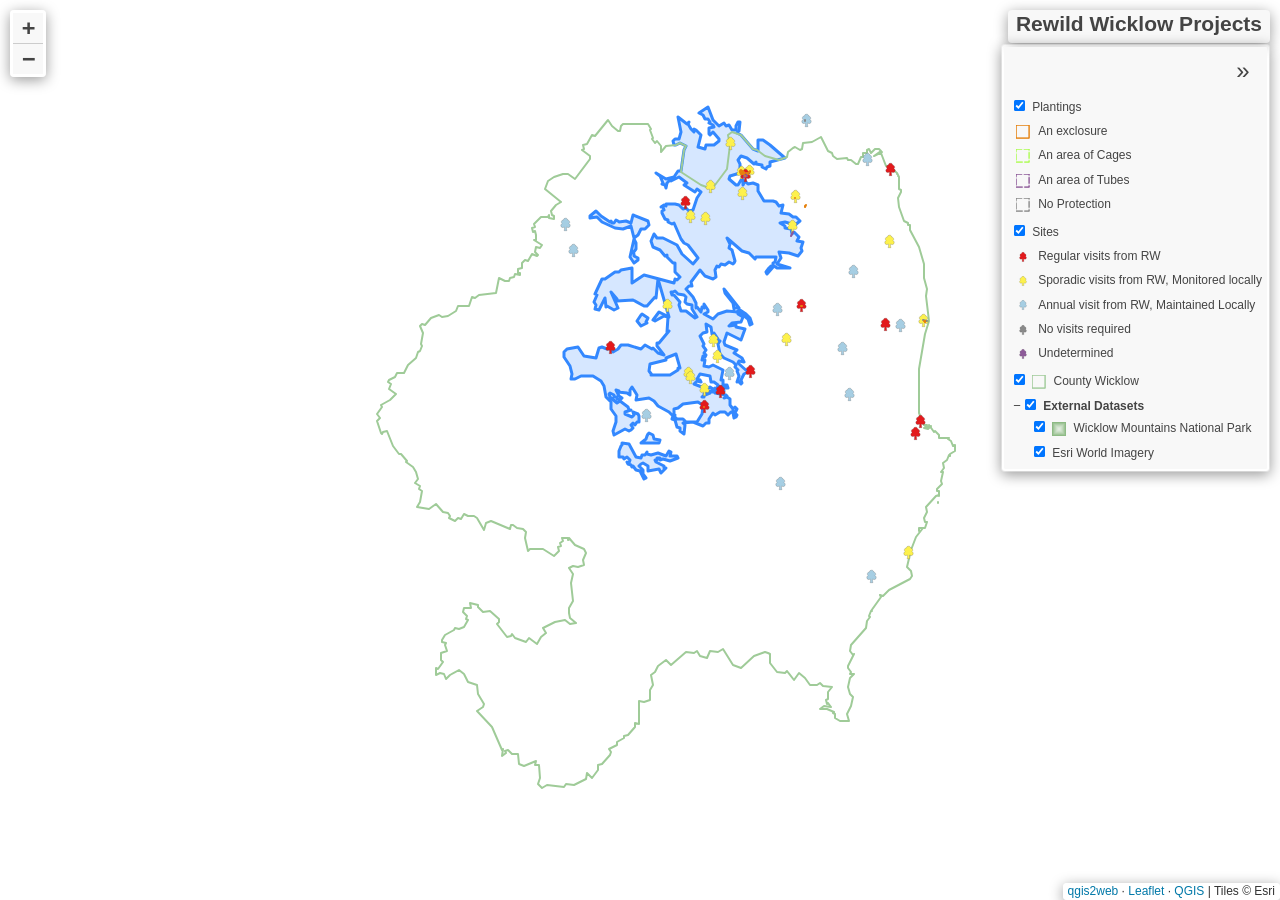
==== src/assets/qgis-map/index-imagery.html @ e6308992 "Initial ReWild dashboard commit long past overdue" ====
<!doctype html>
<html lang="en">
    <head>
        <meta charset="utf-8">
        <meta http-equiv="X-UA-Compatible" content="IE=edge">
        <meta name="viewport" content="initial-scale=1,user-scalable=no,maximum-scale=1,width=device-width">
        <meta name="mobile-web-app-capable" content="yes">
        <meta name="apple-mobile-web-app-capable" content="yes">
        <link rel="stylesheet" href="css/leaflet.css">
        <link rel="stylesheet" href="css/L.Control.Layers.Tree.css">
        <link rel="stylesheet" href="css/qgis2web.css">
        <link rel="stylesheet" href="css/fontawesome-all.min.css">
        <link rel="stylesheet" href="css/leaflet.photon.css">
        
        <style id="rewild-responsive-map">
            html,
            body {
                width: 100%;
                height: 100%;
                margin: 0;
                padding: 0;
                overflow: hidden;
            }

            #map {
                width: 100% !important;
                height: 100% !important;
                min-height: 100%;
                margin: 0;
                padding: 0;
            }
        </style>

        <title>Rewild Wicklow Projects</title>
    
        <style id="rewild-site-popup-styles">
            .rw-site-leaflet-popup .leaflet-popup-content-wrapper {
                border-radius: 14px;
                border: 1px solid #dce7d8;
                box-shadow: 0 12px 32px rgba(47, 74, 42, 0.22);
            }
            .rw-site-leaflet-popup .leaflet-popup-content { margin: 0; width: 350px !important; }
            .rw-site-popup { 
                width: 340px;
                box-sizing: border-box;
                padding: 18px 20px;
                color: #42563d;
                font-family: Arial, Helvetica, sans-serif;
                line-height: 1.5;
            }
            .rw-site-popup-kicker { margin-bottom: 3px; color: #82907d; font-size: 10px; font-weight: 700; letter-spacing: 0.09em; text-transform: uppercase; }
            .rw-site-popup-title { color: #35552f; font-size: 18px; font-weight: 750; line-height: 1.2; }
            .rw-site-popup-tag { display: inline-block; margin-top: 8px; padding: 4px 8px; border-radius: 999px; background: #edf4e9; color: #587050; font-size: 11px; font-weight: 700; }
            .rw-site-popup-description { margin-top: 11px; font-size: 13px; white-space: pre-line; }
            .rw-site-popup-grid { display: grid; gap: 7px; margin-top: 13px; padding-top: 11px; border-top: 1px solid #e5ece2; font-size: 12px; }
            .rw-site-popup-grid div { display: grid; grid-template-columns: 105px 1fr; gap: 8px; }
            .rw-site-popup-grid span { color: #7b8d76; font-weight: 700; }
            .rw-site-popup-note { margin-top: 12px; color: #81907d; font-size: 10.5px; font-style: italic; }
        </style>

    
    <style id="rewild-legend-styles">

    /* Overall legend */
    .leaflet-control-layers {
        font-size: 13px;
        margin-top: 1px !important;
    }

    /* Legend contents */
    .leaflet-control-layers-list {
        font-size: 13px;
    }
    
    /* Layer names */
    .leaflet-control-layers label {
        font-size: 13px;
    }

    /* Nested tree entries */
    .leaflet-layerstree-header-name,
    .leaflet-layerstree-node-label {
        font-size: 12px !important;
    }

    /* Legend icons */
    .leaflet-control-layers img {
        width: 14px !important;
        height: 14px !important;
        margin-right: 4px;
        vertical-align: middle;
    }

    /* Checkboxes */
    .leaflet-control-layers-selector {
        transform: scale(0.85);
        margin-right: 4px;
    }


    .leaflet-control-layers-expanded {
        width: 255px;
    }

    /* Reduce spacing */
    .leaflet-control-layers-overlays label {
        margin-bottom: 3px;
    }

    </style>
    

        <style>
            .rw-hover-tooltip {
                padding: 0;
                border: 1px solid #d4e2d0;
                border-radius: 8px;
                background: rgba(255, 255, 255, 0.98);
                color: #405b39;
                box-shadow:
                    0 4px 14px
                    rgba(44, 72, 40, 0.18);
                font-family:
                    Arial,
                    Helvetica,
                    sans-serif;
            }

            .rw-hover-tooltip::before {
                border-top-color:
                    rgba(255, 255, 255, 0.98);
            }

            .rw-hover-card {
                box-sizing: border-box;
                min-width: 210px;
                max-width: 360px;
                padding: 10px 12px;
                line-height: 1.35;
            }

            .rw-hover-title {
                margin-bottom: 7px;
                color: #35552f;
                font-size: 15px;
                font-weight: 700;
            }

            .rw-hover-row {
                display: grid;
                grid-template-columns: 82px 1fr;
                gap: 7px;
                margin-top: 4px;
                font-size: 12px;
            }

            .rw-hover-label {
                color: #6e8567;
                font-weight: 600;
            }

            .rw-hover-hint {
                margin-top: 8px;
                padding-top: 7px;
                border-top: 1px solid #e5ece2;
                color: #788a73;
                font-size: 11px;
                font-style: italic;
            }
        </style>

    </head>
    <body>
        <div id="map">
        </div>
        <script src="js/qgis2web_expressions.js"></script>
        <script src="js/leaflet.js"></script>
        <script src="js/L.Control.Layers.Tree.min.js"></script>
        <script src="js/leaflet.rotatedMarker.js"></script>
        <script src="js/leaflet.pattern.js"></script>
        <script src="js/leaflet-hash.js"></script>
        <script src="js/Autolinker.min.js"></script>
        <script src="js/leaflet.photon.js"></script>
        <script src="data/WicklowMountainsNationalPark_0.js"></script>
        <script src="data/CountyWicklow_1.js"></script>
        <script src="data/Sites_2.js"></script>
        <script src="data/Plantings_3.js"></script>
        <script>
        
        var map = L.map('map', {
            zoomControl: false,
            maxZoom: 20,
            minZoom: 1
        });

        var rewildInitialBounds = L.latLngBounds(
            [52.64062730567451, -7.0611765937028785],
            [53.282235869183104, -5.799805104021357]
        );

        map.fitBounds(rewildInitialBounds, {
            padding: [24, 24],
            animate: false
        });
        /*
         * Do not restore a previous map zoom from the URL hash.
         * Clear any stale qgis2web map fragment without reloading the page.
         */
        if (window.location.hash) {
            window.history.replaceState(
                null,
                document.title,
                window.location.pathname + window.location.search
            );
        }

        
        /*
         * Leaflet may initialise before the iframe has its final dimensions.
         * Recalculate the map size and reapply the overview after layout.
         */
        function resetRewildMapView() {
            map.invalidateSize(false);
            map.fitBounds(rewildInitialBounds, {
                padding: [24, 24],
                animate: false
            });
        }

        window.addEventListener('load', function() {
            window.setTimeout(resetRewildMapView, 0);
            window.setTimeout(resetRewildMapView, 150);
            window.setTimeout(resetRewildMapView, 500);
        });

        window.addEventListener('resize', function() {
            map.invalidateSize(false);
        });

        map.attributionControl.setPrefix('<a href="https://github.com/qgis2web/qgis2web" target="_blank">qgis2web</a> &middot; <a href="https://leafletjs.com" title="A JS library for interactive maps">Leaflet</a> &middot; <a href="https://qgis.org">QGIS</a>');
        var autolinker = new Autolinker({truncate: {length: 30, location: 'smart'}});
        // remove popup's row if "visible-with-data"
        function removeEmptyRowsFromPopupContent(content, feature) {
         var tempDiv = document.createElement('div');
         tempDiv.innerHTML = content;
         var rows = tempDiv.querySelectorAll('tr');
         for (var i = 0; i < rows.length; i++) {
             var td = rows[i].querySelector('td.visible-with-data');
             var key = td ? td.id : '';
             if (td && td.classList.contains('visible-with-data') && feature.properties[key] == null) {
                 rows[i].parentNode.removeChild(rows[i]);
             }
         }
         return tempDiv.innerHTML;
        }
        // modify popup if contains media
        function addClassToPopupIfMedia(content, popup) {
            var tempDiv = document.createElement('div');
            tempDiv.innerHTML = content;
            var imgTd = tempDiv.querySelector('td img');
            if (imgTd) {
                var src = imgTd.getAttribute('src');
                if (/\.(jpg|jpeg|png|gif|bmp|webp|avif)$/i.test(src)) {
                    popup._contentNode.classList.add('media');
                    setTimeout(function() {
                        popup.update();
                    }, 10);
                } else if (/\.(mp3|wav|ogg|aac)$/i.test(src)) {
                    var audio = document.createElement('audio');
                    audio.controls = true;
                    audio.src = src;
                    imgTd.parentNode.replaceChild(audio, imgTd);
                    popup._contentNode.classList.add('media');
                    setTimeout(function() {
                        popup.setContent(tempDiv.innerHTML);
                        popup.update();
                    }, 10);
                } else if (/\.(mp4|webm|ogg|mov)$/i.test(src)) {
                    var video = document.createElement('video');
                    video.controls = true;
                    video.src = src;
                    video.style.width = "400px";
                    video.style.height = "300px";
                    video.style.maxHeight = "60vh";
                    video.style.maxWidth = "60vw";
                    imgTd.parentNode.replaceChild(video, imgTd);
                    popup._contentNode.classList.add('media');
                    // Aggiorna il popup quando il video carica i metadati
                    video.addEventListener('loadedmetadata', function() {
                        popup.update();
                    });
                    setTimeout(function() {
                        popup.setContent(tempDiv.innerHTML);
                        popup.update();
                    }, 10);
                } else {
                    popup._contentNode.classList.remove('media');
                }
            } else {
                popup._contentNode.classList.remove('media');
            }
        }
        
        function escapeHoverText(value) {
            if (value === null || value === undefined) {
                return '';
            }

            return String(value)
                .replace(/&/g, '&amp;')
                .replace(/</g, '&lt;')
                .replace(/>/g, '&gt;')
                .replace(/"/g, '&quot;')
                .replace(/'/g, '&#039;');
        }

        function formatHoverDate(value) {
            if (!value) {
                return '';
            }

            var parts = String(value).split('-');

            if (parts.length !== 3) {
                return escapeHoverText(value);
            }

            var date = new Date(
                Number(parts[0]),
                Number(parts[1]) - 1,
                Number(parts[2])
            );

            if (isNaN(date.getTime())) {
                return escapeHoverText(value);
            }

            return date.toLocaleDateString(
                'en-IE',
                {
                    day: 'numeric',
                    month: 'long',
                    year: 'numeric'
                }
            );
        }

        function titleCaseHoverText(value) {
            if (!value) {
                return '';
            }

            return String(value)
                .replace(/[-_]/g, ' ')
                .replace(
                    /\b\w/g,
                    function(letter) {
                        return letter.toUpperCase();
                    }
                );
        }

        var title = new L.Control({'position':'topright'});
        title.onAdd = function (map) {
            this._div = L.DomUtil.create('div', 'info');
            this.update();
            return this._div;
        };
        title.update = function () {
            this._div.innerHTML = '<h2>Rewild Wicklow Projects</h2>';
        };
        title.addTo(map);
        var zoomControl = L.control.zoom({
            position: 'topleft'
        }).addTo(map);
        var bounds_group = new L.featureGroup([]);

        map.createPane('pane_Basemap_0');
        map.getPane('pane_Basemap_0').style.zIndex = 200;

        var layer_Basemap_0 = L.tileLayer('https://server.arcgisonline.com/ArcGIS/rest/services/World_Imagery/MapServer/tile/{z}/{y}/{x}', {
            pane: 'pane_Basemap_0',
            opacity: 1.0,
            attribution: 'Tiles © Esri',
            minZoom: 1,
            maxZoom: 19,
            minNativeZoom: 0,
            maxNativeZoom: 19
        });

        map.addLayer(layer_Basemap_0);

        function setBounds() {
        }
        function pop_WicklowMountainsNationalPark_0(feature, layer) {
            var popupContent = '<table>\
                    <tr>\
                        <td colspan="2">' + (feature.properties['fid'] !== null ? autolinker.link(String(feature.properties['fid']).replace(/'/g, '\'').toLocaleString()) : '') + '</td>\
                    </tr>\
                    <tr>\
                        <td colspan="2">' + (feature.properties['SITECODE'] !== null ? autolinker.link(String(feature.properties['SITECODE']).replace(/'/g, '\'').toLocaleString()) : '') + '</td>\
                    </tr>\
                    <tr>\
                        <td colspan="2">' + (feature.properties['DESIG'] !== null ? autolinker.link(String(feature.properties['DESIG']).replace(/'/g, '\'').toLocaleString()) : '') + '</td>\
                    </tr>\
                    <tr>\
                        <td colspan="2">' + (feature.properties['SITE_NAME'] !== null ? autolinker.link(String(feature.properties['SITE_NAME']).replace(/'/g, '\'').toLocaleString()) : '') + '</td>\
                    </tr>\
                    <tr>\
                        <td colspan="2">' + (feature.properties['Ver'] !== null ? autolinker.link(String(feature.properties['Ver']).replace(/'/g, '\'').toLocaleString()) : '') + '</td>\
                    </tr>\
                    <tr>\
                        <td colspan="2">' + (feature.properties['created_us'] !== null ? autolinker.link(String(feature.properties['created_us']).replace(/'/g, '\'').toLocaleString()) : '') + '</td>\
                    </tr>\
                    <tr>\
                        <td colspan="2">' + (feature.properties['created_da'] !== null ? autolinker.link(String(feature.properties['created_da']).replace(/'/g, '\'').toLocaleString()) : '') + '</td>\
                    </tr>\
                    <tr>\
                        <td colspan="2">' + (feature.properties['last_edite'] !== null ? autolinker.link(String(feature.properties['last_edite']).replace(/'/g, '\'').toLocaleString()) : '') + '</td>\
                    </tr>\
                    <tr>\
                        <td colspan="2">' + (feature.properties['last_edi_1'] !== null ? autolinker.link(String(feature.properties['last_edi_1']).replace(/'/g, '\'').toLocaleString()) : '') + '</td>\
                    </tr>\
                    <tr>\
                        <td colspan="2">' + (feature.properties['SHAPE_Leng'] !== null ? autolinker.link(String(feature.properties['SHAPE_Leng']).replace(/'/g, '\'').toLocaleString()) : '') + '</td>\
                    </tr>\
                    <tr>\
                        <td colspan="2">' + (feature.properties['SHAPE_Area'] !== null ? autolinker.link(String(feature.properties['SHAPE_Area']).replace(/'/g, '\'').toLocaleString()) : '') + '</td>\
                    </tr>\
                    <tr>\
                        <td colspan="2">' + (feature.properties['InPoly_FID'] !== null ? autolinker.link(String(feature.properties['InPoly_FID']).replace(/'/g, '\'').toLocaleString()) : '') + '</td>\
                    </tr>\
                    <tr>\
                        <td colspan="2">' + (feature.properties['SimPgnFlag'] !== null ? autolinker.link(String(feature.properties['SimPgnFlag']).replace(/'/g, '\'').toLocaleString()) : '') + '</td>\
                    </tr>\
                    <tr>\
                        <td colspan="2">' + (feature.properties['MaxSimpTol'] !== null ? autolinker.link(String(feature.properties['MaxSimpTol']).replace(/'/g, '\'').toLocaleString()) : '') + '</td>\
                    </tr>\
                    <tr>\
                        <td colspan="2">' + (feature.properties['MinSimpTol'] !== null ? autolinker.link(String(feature.properties['MinSimpTol']).replace(/'/g, '\'').toLocaleString()) : '') + '</td>\
                    </tr>\
                </table>';
            var content = removeEmptyRowsFromPopupContent(popupContent, feature);
			layer.on('popupopen', function(e) {
				addClassToPopupIfMedia(content, e.popup);
			});
			layer.bindPopup(content, { maxHeight: 400 });
        }

        function style_WicklowMountainsNationalPark_0_0() {
            return {
                pane: 'pane_WicklowMountainsNationalPark_0',
                interactive: false,
            }
        }
        map.createPane('pane_WicklowMountainsNationalPark_0');
        map.getPane('pane_WicklowMountainsNationalPark_0').style.zIndex = 400;
        map.getPane('pane_WicklowMountainsNationalPark_0').style['mix-blend-mode'] = 'normal';
        var layer_WicklowMountainsNationalPark_0 = new L.geoJson(json_WicklowMountainsNationalPark_0, {
            attribution: '',
            interactive: false,
            dataVar: 'json_WicklowMountainsNationalPark_0',
            layerName: 'layer_WicklowMountainsNationalPark_0',
            pane: 'pane_WicklowMountainsNationalPark_0',
            style: style_WicklowMountainsNationalPark_0_0,
        });
        bounds_group.addLayer(layer_WicklowMountainsNationalPark_0);
        map.addLayer(layer_WicklowMountainsNationalPark_0);
        function pop_CountyWicklow_1(feature, layer) {
            var popupContent = '<table>\
                    <tr>\
                        <td colspan="2">' + (feature.properties['fid'] !== null ? autolinker.link(String(feature.properties['fid']).replace(/'/g, '\'').toLocaleString()) : '') + '</td>\
                    </tr>\
                    <tr>\
                        <td colspan="2">' + (feature.properties['OBJECTID'] !== null ? autolinker.link(String(feature.properties['OBJECTID']).replace(/'/g, '\'').toLocaleString()) : '') + '</td>\
                    </tr>\
                    <tr>\
                        <td colspan="2">' + (feature.properties['CO_ID'] !== null ? autolinker.link(String(feature.properties['CO_ID']).replace(/'/g, '\'').toLocaleString()) : '') + '</td>\
                    </tr>\
                    <tr>\
                        <td colspan="2">' + (feature.properties['ENGLISH'] !== null ? autolinker.link(String(feature.properties['ENGLISH']).replace(/'/g, '\'').toLocaleString()) : '') + '</td>\
                    </tr>\
                    <tr>\
                        <td colspan="2">' + (feature.properties['GAEILGE'] !== null ? autolinker.link(String(feature.properties['GAEILGE']).replace(/'/g, '\'').toLocaleString()) : '') + '</td>\
                    </tr>\
                    <tr>\
                        <td colspan="2">' + (feature.properties['LOGAINM_ID'] !== null ? autolinker.link(String(feature.properties['LOGAINM_ID']).replace(/'/g, '\'').toLocaleString()) : '') + '</td>\
                    </tr>\
                    <tr>\
                        <td colspan="2">' + (feature.properties['GUID'] !== null ? autolinker.link(String(feature.properties['GUID']).replace(/'/g, '\'').toLocaleString()) : '') + '</td>\
                    </tr>\
                    <tr>\
                        <td colspan="2">' + (feature.properties['CONTAE'] !== null ? autolinker.link(String(feature.properties['CONTAE']).replace(/'/g, '\'').toLocaleString()) : '') + '</td>\
                    </tr>\
                    <tr>\
                        <td colspan="2">' + (feature.properties['COUNTY'] !== null ? autolinker.link(String(feature.properties['COUNTY']).replace(/'/g, '\'').toLocaleString()) : '') + '</td>\
                    </tr>\
                    <tr>\
                        <td colspan="2">' + (feature.properties['PROVINCE'] !== null ? autolinker.link(String(feature.properties['PROVINCE']).replace(/'/g, '\'').toLocaleString()) : '') + '</td>\
                    </tr>\
                    <tr>\
                        <td colspan="2">' + (feature.properties['CENTROID_X'] !== null ? autolinker.link(String(feature.properties['CENTROID_X']).replace(/'/g, '\'').toLocaleString()) : '') + '</td>\
                    </tr>\
                    <tr>\
                        <td colspan="2">' + (feature.properties['CENTROID_Y'] !== null ? autolinker.link(String(feature.properties['CENTROID_Y']).replace(/'/g, '\'').toLocaleString()) : '') + '</td>\
                    </tr>\
                    <tr>\
                        <td colspan="2">' + (feature.properties['AREA'] !== null ? autolinker.link(String(feature.properties['AREA']).replace(/'/g, '\'').toLocaleString()) : '') + '</td>\
                    </tr>\
                </table>';
            var content = removeEmptyRowsFromPopupContent(popupContent, feature);
			layer.on('popupopen', function(e) {
				addClassToPopupIfMedia(content, e.popup);
			});
			layer.bindPopup(content, { maxHeight: 400 });
        }

        function style_CountyWicklow_1_0() {
            return {
                pane: 'pane_CountyWicklow_1',
                opacity: 1,
                color: 'rgba(159,203,152,1.0)',
                dashArray: '',
                lineCap: 'round',
                lineJoin: 'round',
                weight: 2.0,
                fillOpacity: 0,
                interactive: false,
            }
        }
        map.createPane('pane_CountyWicklow_1');
        map.getPane('pane_CountyWicklow_1').style.zIndex = 401;
        map.getPane('pane_CountyWicklow_1').style['mix-blend-mode'] = 'normal';
        var layer_CountyWicklow_1 = new L.geoJson(json_CountyWicklow_1, {
            attribution: '',
            interactive: false,
            dataVar: 'json_CountyWicklow_1',
            layerName: 'layer_CountyWicklow_1',
            pane: 'pane_CountyWicklow_1',
            style: style_CountyWicklow_1_0,
        });
        bounds_group.addLayer(layer_CountyWicklow_1);
        map.addLayer(layer_CountyWicklow_1);
        function pop_Sites_2(feature, layer) {

            layer.on('click', function() {
                var message = {
                    source: 'rewild-qgis-map',
                    featureType: 'site',
                    properties: feature.properties,
                    sentAt: Date.now()
                };

                console.log(
                    'Sending site selection to Dash:',
                    message
                );

                /*
                 * Update the Dash Store directly. postMessage() by itself
                 * does not change a dcc.Store unless the parent page has a
                 * separate message listener. Because this iframe is served
                 * by the same Dash application, set_props() is the most
                 * reliable bridge.
                 */
                try {
                    if (
                        window.parent
                        && window.parent.dash_clientside
                        && typeof window.parent.dash_clientside.set_props
                            === 'function'
                    ) {
                        window.parent.dash_clientside.set_props(
                            'selected-map-feature',
                            {data: message}
                        );
                    }
                } catch (error) {
                    console.warn(
                        'Could not update the Dash feature store directly:',
                        error
                    );
                }

                /* Retain postMessage as a compatibility fallback. */
                window.parent.postMessage(
                    message,
                    '*'
                );
            });


            var siteProperties = feature.properties || {};

            var siteName = escapeHoverText(
                siteProperties['Name'] || 'Unnamed site'
            );

            var siteActivity = titleCaseHoverText(
                siteProperties['Activity Type']
            );

            var managementType = String(
                siteProperties['Management Type'] || ''
            ).trim().toLowerCase();

            var managementLabels = {
                regular: 'Regular visits from ReWild Wicklow',
                sporadic: 'Sporadic visits; monitored locally',
                annual: 'Annual visit; maintained locally',
                never: 'No visits required'
            };

            var siteManagement = escapeHoverText(
                managementLabels[managementType]
                || 'Management schedule undetermined'
            );

            var siteLocalGroup = escapeHoverText(
                siteProperties['Local Group']
            );

            var siteLastVisited = formatHoverDate(
                siteProperties['last_visited']
            );

            var siteHoverContent =
                '<div class="rw-hover-card">' +

                    '<div class="rw-hover-title">' +
                        siteName +
                    '</div>' +

                    (
                        siteActivity
                            ? '<div class="rw-hover-row">' +
                                '<span class="rw-hover-label">' +
                                    'Activity' +
                                '</span>' +
                                '<span>' +
                                    escapeHoverText(siteActivity) +
                                '</span>' +
                              '</div>'
                            : ''
                    ) +

                    '<div class="rw-hover-row">' +
                        '<span class="rw-hover-label">' +
                            'Management' +
                        '</span>' +
                        '<span>' +
                            siteManagement +
                        '</span>' +
                    '</div>' +

                    (
                        siteLocalGroup
                            ? '<div class="rw-hover-row">' +
                                '<span class="rw-hover-label">' +
                                    'Local group' +
                                '</span>' +
                                '<span>' +
                                    siteLocalGroup +
                                '</span>' +
                              '</div>'
                            : ''
                    ) +

                    (
                        siteLastVisited
                            ? '<div class="rw-hover-row">' +
                                '<span class="rw-hover-label">' +
                                    'Last visited' +
                                '</span>' +
                                '<span>' +
                                    siteLastVisited +
                                '</span>' +
                              '</div>'
                            : ''
                    ) +

                    '<div class="rw-hover-hint">' +
                        'Click for full details' +
                    '</div>' +

                '</div>';

            layer.bindTooltip(
                siteHoverContent,
                {
                    permanent: false,
                    direction: 'top',
                    offset: [0, -12],
                    opacity: 0.98,
                    className: 'rw-hover-tooltip'
                }
            );

            var popupContent = '<table>\
                    <tr>\
                        <td colspan="2">' + (feature.properties['Name'] !== null ? autolinker.link(String(feature.properties['Name']).replace(/'/g, '\'').toLocaleString()) : '') + '</td>\
                    </tr>\
                    <tr>\
                        <td colspan="2">' + (feature.properties['Description'] !== null ? autolinker.link(String(feature.properties['Description']).replace(/'/g, '\'').toLocaleString()) : '') + '</td>\
                    </tr>\
                    <tr>\
                        <td colspan="2">' + (feature.properties['Local Group'] !== null ? autolinker.link(String(feature.properties['Local Group']).replace(/'/g, '\'').toLocaleString()) : '') + '</td>\
                    </tr>\
                    <tr>\
                        <td colspan="2">' + (feature.properties['Contact'] !== null ? autolinker.link(String(feature.properties['Contact']).replace(/'/g, '\'').toLocaleString()) : '') + '</td>\
                    </tr>\
                    <tr>\
                        <td colspan="2">' + (feature.properties['Date of First Activity'] !== null ? autolinker.link(String(feature.properties['Date of First Activity']).replace(/'/g, '\'').toLocaleString()) : '') + '</td>\
                    </tr>\
                    <tr>\
                        <td colspan="2">' + (feature.properties['Management Type'] !== null ? autolinker.link(String(feature.properties['Management Type']).replace(/'/g, '\'').toLocaleString()) : '') + '</td>\
                    </tr>\
                    <tr>\
                        <td colspan="2">' + (feature.properties['Access Info'] !== null ? autolinker.link(String(feature.properties['Access Info']).replace(/'/g, '\'').toLocaleString()) : '') + '</td>\
                    </tr>\
                    <tr>\
                        <td colspan="2">' + (feature.properties['Has Section 42'] !== null ? autolinker.link(String(feature.properties['Has Section 42']).replace(/'/g, '\'').toLocaleString()) : '') + '</td>\
                    </tr>\
                    <tr>\
                        <td colspan="2">' + (feature.properties['Section 42 Notes'] !== null ? autolinker.link(String(feature.properties['Section 42 Notes']).replace(/'/g, '\'').toLocaleString()) : '') + '</td>\
                    </tr>\
                    <tr>\
                        <td colspan="2">' + (feature.properties['ReWild Caretakers'] !== null ? autolinker.link(String(feature.properties['ReWild Caretakers']).replace(/'/g, '\'').toLocaleString()) : '') + '</td>\
                    </tr>\
                    <tr>\
                        <td colspan="2">' + (feature.properties['Folio Number'] !== null ? autolinker.link(String(feature.properties['Folio Number']).replace(/'/g, '\'').toLocaleString()) : '') + '</td>\
                    </tr>\
                    <tr>\
                        <td colspan="2">' + (feature.properties['Rewild Site Code'] !== null ? autolinker.link(String(feature.properties['Rewild Site Code']).replace(/'/g, '\'').toLocaleString()) : '') + '</td>\
                    </tr>\
                    <tr>\
                        <td colspan="2">' + (feature.properties['Activity Type'] !== null ? autolinker.link(String(feature.properties['Activity Type']).replace(/'/g, '\'').toLocaleString()) : '') + '</td>\
                    </tr>\
                    <tr>\
                        <td colspan="2">' + (feature.properties['Deer Manager'] !== null ? autolinker.link(String(feature.properties['Deer Manager']).replace(/'/g, '\'').toLocaleString()) : '') + '</td>\
                    </tr>\
                    <tr>\
                        <td colspan="2">' + (feature.properties['documents_url'] !== null ? autolinker.link(String(feature.properties['documents_url']).replace(/'/g, '\'').toLocaleString()) : '') + '</td>\
                    </tr>\
                    <tr>\
                        <td colspan="2">' + (feature.properties['deer_returns_url'] !== null ? autolinker.link(String(feature.properties['deer_returns_url']).replace(/'/g, '\'').toLocaleString()) : '') + '</td>\
                    </tr>\
                    <tr>\
                        <td colspan="2">' + (feature.properties['last_visited'] !== null ? autolinker.link(String(feature.properties['last_visited']).replace(/'/g, '\'').toLocaleString()) : '') + '</td>\
                    </tr>\
                    <tr>\
                        <td colspan="2">' + (feature.properties['formatted_deer_returns_url'] !== null ? autolinker.link(String(feature.properties['formatted_deer_returns_url']).replace(/'/g, '\'').toLocaleString()) : '') + '</td>\
                    </tr>\
                    <tr>\
                        <td colspan="2">' + (feature.properties['formatted_documents_url'] !== null ? autolinker.link(String(feature.properties['formatted_documents_url']).replace(/'/g, '\'').toLocaleString()) : '') + '</td>\
                    </tr>\
                    <tr>\
                        <td colspan="2">' + (feature.properties['display_name'] !== null ? autolinker.link(String(feature.properties['display_name']).replace(/'/g, '\'').toLocaleString()) : '') + '</td>\
                    </tr>\
                </table>';
            var content = removeEmptyRowsFromPopupContent(popupContent, feature);
			layer.on('popupopen', function(e) {
				addClassToPopupIfMedia(content, e.popup);
			});
			layer.bindPopup(content, { maxHeight: 400 });

            var publicSite = feature.properties || {};
            var publicSiteName = escapeHoverText(
                publicSite['display_name'] || publicSite['Name'] || 'ReWild Wicklow site'
            );
            var publicActivity = titleCaseHoverText(publicSite['Activity Type']);
            var publicDescription = escapeHoverText(publicSite['Description']);
            var publicPartner = escapeHoverText(publicSite['Local Group']);
            var publicFirstActivity = formatHoverDate(publicSite['Date of First Activity']);
            var publicLastVisited = formatHoverDate(publicSite['last_visited']);

            var publicPopupContent =
                '<div class="rw-site-popup">' +
                    '<div class="rw-site-popup-kicker">ReWild Wicklow site</div>' +
                    '<div class="rw-site-popup-title">' + publicSiteName + '</div>' +
                    (publicActivity ? '<div class="rw-site-popup-tag">' + escapeHoverText(publicActivity) + '</div>' : '') +
                    (publicDescription ? '<div class="rw-site-popup-description">' + publicDescription + '</div>' : '') +
                    '<div class="rw-site-popup-grid">' +
                        (publicPartner ? '<div><span>Working with</span>' + publicPartner + '</div>' : '') +
                        (publicFirstActivity ? '<div><span>Active since</span>' + publicFirstActivity + '</div>' : '') +
                        (publicLastVisited ? '<div><span>Latest visit</span>' + publicLastVisited + '</div>' : '') +
                    '</div>' +
                    '<div class="rw-site-popup-note">Private contact, access and land records are not shown.</div>' +
                '</div>';

            layer.unbindPopup();
            layer.bindPopup(publicPopupContent, {
                maxWidth: 340,
                minWidth: 250,
                className: 'rw-site-leaflet-popup'
            });

        }
        function style_Sites_2_0(feature) {
            var managementType = String(feature.properties['Management Type'] || '').trim().toLowerCase();

            var iconFile = {
                'regular': 'tree_red.svg',
                'sporadic': 'tree_yellow.svg',
                'annual': 'tree_light_blue.svg',
                'never': 'tree_gray.svg',
                '': 'tree_purple.svg',
                'null': 'tree_purple.svg',
                'undefined': 'tree_purple.svg'
            }[managementType] || 'tree_purple.svg';

            return {
                pane: 'pane_Sites_2',
                rotationAngle: 0.0,
                rotationOrigin: 'center center',
                icon: L.icon({
                    iconUrl: 'markers/' + iconFile,
                    iconSize: [19.0, 19.0],
                    iconAnchor: [9.5, 9.5],
                    popupAnchor: [0, -9.5]
                }),
                interactive: true,
            };
        }

        map.createPane('pane_Sites_2');
        map.getPane('pane_Sites_2').style.zIndex = 402;
        map.getPane('pane_Sites_2').style['mix-blend-mode'] = 'normal';
        var layer_Sites_2 = new L.geoJson(json_Sites_2, {
            attribution: '',
            interactive: true,
            dataVar: 'json_Sites_2',
            layerName: 'layer_Sites_2',
            pane: 'pane_Sites_2',
            onEachFeature: pop_Sites_2,
            pointToLayer: function (feature, latlng) {
                var context = {
                    feature: feature,
                    variables: {}
                };
                return L.marker(latlng, style_Sites_2_0(feature));
            },
        });
        bounds_group.addLayer(layer_Sites_2);
        map.addLayer(layer_Sites_2);
        function pop_Plantings_3(feature, layer) {

            
            layer.on('click', function() {
                var message = {
                    source: 'rewild-qgis-map',
                    featureType: 'planting',
                    properties: feature.properties,
                    sentAt: Date.now()
                };

                /*
                 * Keep the compact planting tooltip visible instead of
                 * opening qgis2web's full table popup.
                 */
                if (typeof layer.closePopup === 'function') {
                    layer.closePopup();
                }

                if (typeof layer.openTooltip === 'function') {
                    layer.openTooltip();
                }

                console.log(
                    'Sending planting selection to Dash:',
                    message
                );

                /*
                 * Send the selected properties directly into the Dash
                 * dcc.Store so the detailed panel callback runs.
                 */
                try {
                    if (
                        window.parent
                        && window.parent.dash_clientside
                        && typeof window.parent.dash_clientside.set_props
                            === 'function'
                    ) {
                        window.parent.dash_clientside.set_props(
                            'selected-map-feature',
                            {data: message}
                        );
                    }
                } catch (error) {
                    console.warn(
                        'Could not update the Dash feature store directly:',
                        error
                    );
                }

                /* Retain postMessage as a compatibility fallback. */
                window.parent.postMessage(
                    message,
                    '*'
                );

                /*
                 * The map iframe and Dash page are served from the same
                 * application, so scroll directly to the detail panel.
                 * The postMessage fallback also lets parent-side code handle
                 * this later if the hosting arrangement changes.
                 */
                window.parent.postMessage(
                    {
                        source: 'rewild-qgis-map',
                        action: 'scroll-to-project-details'
                    },
                    '*'
                );

                window.setTimeout(
                    function() {
                        try {
                            var detailPanel =
                                window.parent.document.getElementById(
                                    'project-detail-panel'
                                );

                            if (detailPanel) {
                                detailPanel.scrollIntoView({
                                    behavior: 'smooth',
                                    block: 'start'
                                });
                            }
                        } catch (error) {
                            console.warn(
                                'Could not scroll parent page to details:',
                                error
                            );
                        }
                    },
                    100
                );
            });



            var plantingProperties = feature.properties || {};

            var plantingName = escapeHoverText(
                plantingProperties['Name'] || 'Unnamed planting'
            );

            var plantingProtection = titleCaseHoverText(
                plantingProperties['Protection']
            );

            var plantingLastVisited = formatHoverDate(
                plantingProperties['last_visited']
            );

            var plantingHoverContent =
                '<div class="rw-hover-card">' +

                    '<div class="rw-hover-title">' +
                        plantingName +
                    '</div>' +

                    (
                        plantingProtection
                            ? '<div class="rw-hover-row">' +
                                '<span class="rw-hover-label">' +
                                    'Protection' +
                                '</span>' +
                                '<span>' +
                                    escapeHoverText(
                                        plantingProtection
                                    ) +
                                '</span>' +
                              '</div>'
                            : ''
                    ) +

                    (
                        plantingLastVisited
                            ? '<div class="rw-hover-row">' +
                                '<span class="rw-hover-label">' +
                                    'Last visited' +
                                '</span>' +
                                '<span>' +
                                    plantingLastVisited +
                                '</span>' +
                              '</div>'
                            : ''
                    ) +

                    '<div class="rw-hover-hint">' +
                        'Click for full details' +
                    '</div>' +

                '</div>';

            layer.bindTooltip(
                plantingHoverContent,
                {
                    permanent: false,
                    sticky: true,
                    direction: 'top',
                    opacity: 0.98,
                    className: 'rw-hover-tooltip'
                }
            );

            var popupContent = '<table>\
                    <tr>\
                        <td colspan="2">' + (feature.properties['Name'] !== null ? autolinker.link(String(feature.properties['Name']).replace(/'/g, '\'').toLocaleString()) : '') + '</td>\
                    </tr>\
                    <tr>\
                        <td colspan="2">' + (feature.properties['Photo'] !== null ? '<img src="images/' + String(feature.properties['Photo']).replace(/[\\/:]/g, '_').trim().replace(/'/g, '\'').replace(/"/g, '&quot;') + '">' : '') + '</td>\
                    </tr>\
                    <tr>\
                        <td colspan="2">' + (feature.properties['Protection'] !== null ? autolinker.link(String(feature.properties['Protection']).replace(/'/g, '\'').toLocaleString()) : '') + '</td>\
                    </tr>\
                    <tr>\
                        <td colspan="2">' + (feature.properties['Site'] !== null ? autolinker.link(String(feature.properties['Site']).replace(/'/g, '\'').toLocaleString()) : '') + '</td>\
                    </tr>\
                    <tr>\
                        <td colspan="2">' + (feature.properties['Description'] !== null ? autolinker.link(String(feature.properties['Description']).replace(/'/g, '\'').toLocaleString()) : '') + '</td>\
                    </tr>\
                    <tr>\
                        <td colspan="2">' + (feature.properties['First Planted'] !== null ? autolinker.link(String(feature.properties['First Planted']).replace(/'/g, '\'').toLocaleString()) : '') + '</td>\
                    </tr>\
                    <tr>\
                        <td colspan="2">' + (feature.properties['Maintained by RW'] !== null ? autolinker.link(String(feature.properties['Maintained by RW']).replace(/'/g, '\'').toLocaleString()) : '') + '</td>\
                    </tr>\
                    <tr>\
                        <td colspan="2">' + (feature.properties['Planted by RW'] !== null ? autolinker.link(String(feature.properties['Planted by RW']).replace(/'/g, '\'').toLocaleString()) : '') + '</td>\
                    </tr>\
                    <tr>\
                        <td colspan="2">' + (feature.properties['Rewild Planting Code'] !== null ? autolinker.link(String(feature.properties['Rewild Planting Code']).replace(/'/g, '\'').toLocaleString()) : '') + '</td>\
                    </tr>\
                    <tr>\
                        <td colspan="2">' + (feature.properties['Species Planted'] !== null ? autolinker.link(String(feature.properties['Species Planted']).replace(/'/g, '\'').toLocaleString()) : '') + '</td>\
                    </tr>\
                    <tr>\
                        <td colspan="2">' + (feature.properties['last_visited'] !== null ? autolinker.link(String(feature.properties['last_visited']).replace(/'/g, '\'').toLocaleString()) : '') + '</td>\
                    </tr>\
                </table>';
            var content = removeEmptyRowsFromPopupContent(popupContent, feature);

        }

        function style_Plantings_3_0(feature) {
            var protection = String(
                (feature.properties || {})['Protection'] || ''
            ).trim().toLowerCase();

            switch (protection) {
                case 'exclosure':
                    return {
                        pane: 'pane_planting_exclosure',
                        opacity: 1,
                        color: 'rgba(229,129,14,1.0)',
                        dashArray: '',
                        lineCap: 'round',
                        lineJoin: 'round',
                        weight: 2.0,
                        fillColor: 'rgba(229,129,14,1.0)',
                        fillOpacity: 0,
                        interactive: true
                    };

                case 'cages':
                    return {
                        pane: 'pane_planting_cages',
                        opacity: 1,
                        color: 'rgba(172,253,81,1.0)',
                        dashArray: '8.0,4.0',
                        lineCap: 'round',
                        lineJoin: 'round',
                        weight: 2.0,
                        fillColor: 'rgba(172,253,81,1.0)',
                        fillOpacity: 0,
                        interactive: true
                    };

                case 'tubes':
                    return {
                        pane: 'pane_planting_tubes',
                        opacity: 1,
                        color: 'rgba(141,90,153,1.0)',
                        dashArray: '8.0,4.0',
                        lineCap: 'round',
                        lineJoin: 'round',
                        weight: 2.0,
                        fillColor: 'rgba(141,90,153,1.0)',
                        fillOpacity: 0,
                        interactive: true
                    };

                case 'unprotected':
                default:
                    return {
                        pane: 'pane_planting_unprotected',
                        opacity: 1,
                        color: 'rgba(137,137,137,1.0)',
                        dashArray: '8.0,4.0',
                        lineCap: 'round',
                        lineJoin: 'round',
                        weight: 2.0,
                        fillColor: 'rgba(137,137,137,1.0)',
                        fillOpacity: 0,
                        interactive: true
                    };
            }
        }


        /*
         * Separate panes ensure smaller nested planting polygons remain
         * clickable even when they sit inside a larger planting polygon.
         */
        map.createPane('pane_planting_unprotected');
        map.getPane('pane_planting_unprotected').style.zIndex = 404;
        map.getPane('pane_planting_unprotected').style['mix-blend-mode'] = 'normal';

        map.createPane('pane_planting_tubes');
        map.getPane('pane_planting_tubes').style.zIndex = 405;
        map.getPane('pane_planting_tubes').style['mix-blend-mode'] = 'normal';

        map.createPane('pane_planting_cages');
        map.getPane('pane_planting_cages').style.zIndex = 406;
        map.getPane('pane_planting_cages').style['mix-blend-mode'] = 'normal';

        map.createPane('pane_planting_exclosure');
        map.getPane('pane_planting_exclosure').style.zIndex = 407;
        map.getPane('pane_planting_exclosure').style['mix-blend-mode'] = 'normal';

        var layer_Plantings_3 = new L.geoJson(json_Plantings_3, {
            attribution: '',
            interactive: true,
            dataVar: 'json_Plantings_3',
            layerName: 'layer_Plantings_3',
            onEachFeature: pop_Plantings_3,
            style: style_Plantings_3_0,
        });
        bounds_group.addLayer(layer_Plantings_3);
        map.addLayer(layer_Plantings_3);
        map.on("zoomend", function(e) {
            if (map.getZoom() <= 19 && map.getZoom() >= 13) {
                map.addLayer(layer_Plantings_3);
            } else if (map.getZoom() > 19 || map.getZoom() < 13) {
                map.addLayer(layer_Plantings_3);
            }
        });
            if (map.getZoom() <= 19 && map.getZoom() >= 13) {
                map.addLayer(layer_Plantings_3);
            } else if (map.getZoom() > 19 || map.getZoom() < 13) {
                map.addLayer(layer_Plantings_3);
            }
        var overlaysTree = [
            {label: 'Plantings<br /><table><tr><td style="text-align: center;"><img src="legend/Plantings_3_Anexclosure0.png" /></td><td>An exclosure</td></tr><tr><td style="text-align: center;"><img src="legend/Plantings_3_AnareaofCages1.png" /></td><td>An area of Cages</td></tr><tr><td style="text-align: center;"><img src="legend/Plantings_3_AnareaofTubes2.png" /></td><td>An area of Tubes</td></tr><tr><td style="text-align: center;"><img src="legend/Plantings_3_NoProtection3.png" /></td><td>No Protection</td></tr></table>', layer: layer_Plantings_3},
            {label: 'Sites<br /><table><tr><td style="text-align: center;"><img src="markers/tree_red.svg" style="width:19px;height:19px;" /></td><td>Regular visits from RW</td></tr><tr><td style="text-align: center;"><img src="markers/tree_yellow.svg" style="width:19px;height:19px;" /></td><td>Sporadic visits from RW, Monitored locally</td></tr><tr><td style="text-align: center;"><img src="markers/tree_light_blue.svg" style="width:19px;height:19px;" /></td><td>Annual visit from RW, Maintained Locally</td></tr><tr><td style="text-align: center;"><img src="markers/tree_gray.svg" style="width:19px;height:19px;" /></td><td>No visits required</td></tr><tr><td style="text-align: center;"><img src="markers/tree_purple.svg" style="width:19px;height:19px;" /></td><td>Undetermined</td></tr></table>', layer: layer_Sites_2},
            {label: '<img src="legend/CountyWicklow_1.png" /> County Wicklow', layer: layer_CountyWicklow_1},
        {label: '<b>External Datasets</b>',  selectAllCheckbox: true, children: [
            {label: '<img src="legend/WicklowMountainsNationalPark_0.png" /> Wicklow Mountains National Park', layer: layer_WicklowMountainsNationalPark_0},
            {label: 'Esri World Imagery', layer: layer_Basemap_0},
]},]
        var lay = L.control.layers.tree(null, overlaysTree,{
            //namedToggle: true,
            //selectorBack: false,
            //closedSymbol: '&#8862; &#x1f5c0;',
            //openedSymbol: '&#8863; &#x1f5c1;',
            //collapseAll: 'Collapse all',
            //expandAll: 'Expand all',
            collapsed: false, 
        });
        lay.addTo(map);
		document.addEventListener("DOMContentLoaded", function() {
            // set new Layers List height which considers toggle icon
            function newLayersListHeight() {
                var layerScrollbarElement = document.querySelector('.leaflet-control-layers-scrollbar');
                if (layerScrollbarElement) {
                    var layersListElement = document.querySelector('.leaflet-control-layers-list');
                    var originalHeight = layersListElement.style.height 
                        || window.getComputedStyle(layersListElement).height;
                    var newHeight = parseFloat(originalHeight) - 50;
                    layersListElement.style.height = newHeight + 'px';
                }
            }
            var isLayersListExpanded = true;
            var controlLayersElement = document.querySelector('.leaflet-control-layers');
            var toggleLayerControl = document.querySelector('.leaflet-control-layers-toggle');
            // toggle Collapsed/Expanded and apply new Layers List height
            toggleLayerControl.addEventListener('click', function() {
                if (isLayersListExpanded) {
                    controlLayersElement.classList.remove('leaflet-control-layers-expanded');
                } else {
                    controlLayersElement.classList.add('leaflet-control-layers-expanded');
                }
                isLayersListExpanded = !isLayersListExpanded;
                newLayersListHeight()
            });	
			// apply new Layers List height if toggle layerstree
			if (controlLayersElement) {
				controlLayersElement.addEventListener('click', function(event) {
					var toggleLayerHeaderPointer = event.target.closest('.leaflet-layerstree-header-pointer span');
					if (toggleLayerHeaderPointer) {
						newLayersListHeight();
					}
				});
			}
            // Collapsed/Expanded at Start to apply new height
            setTimeout(function() {
                toggleLayerControl.click();
            }, 10);
            setTimeout(function() {
                toggleLayerControl.click();
            }, 10);
            // Collapsed touch/small screen
            var isSmallScreen = window.innerWidth < 650;
            if (isSmallScreen) {
                setTimeout(function() {
                    controlLayersElement.classList.remove('leaflet-control-layers-expanded');
                    isLayersListExpanded = !isLayersListExpanded;
                }, 500);
            }  
        });       
        map.on("zoomend", function(){

                if (map.hasLayer(layer_Sites_2)) {
                    if (map.getZoom() <= 11 && map.getZoom() >= 19) {
                        layer_Sites_2.eachLayer(function (layer) {
                            layer.openTooltip();
                        });
                    } else {
                        layer_Sites_2.eachLayer(function (layer) {
                            layer.closeTooltip();
                        });
                    }
                }
                if (map.hasLayer(layer_Plantings_3)) {
                    if (map.getZoom() <= 16 && map.getZoom() >= 19) {
                        layer_Plantings_3.eachLayer(function (layer) {
                            layer.openTooltip();
                        });
                    } else {
                        layer_Plantings_3.eachLayer(function (layer) {
                            layer.closeTooltip();
                        });
                    }
                }
        });
        setBounds();
        var i = 0;
        layer_Sites_2.eachLayer(function(layer) {
            var context = {
                feature: layer.feature,
                variables: {}
            };
            
            labels.push(layer);
            totalMarkers += 1;
              layer.added = true;
              addLabel(layer, i);
              i++;
        });
        var i = 0;
        layer_Plantings_3.eachLayer(function(layer) {
            var context = {
                feature: layer.feature,
                variables: {}
            };
            
            labels.push(layer);
            totalMarkers += 1;
              layer.added = true;
              addLabel(layer, i);
              i++;
        });
                if (map.hasLayer(layer_Sites_2)) {
                    if (map.getZoom() <= 11 && map.getZoom() >= 19) {
                        layer_Sites_2.eachLayer(function (layer) {
                            layer.openTooltip();
                        });
                    } else {
                        layer_Sites_2.eachLayer(function (layer) {
                            layer.closeTooltip();
                        });
                    }
                }
                if (map.hasLayer(layer_Plantings_3)) {
                    if (map.getZoom() <= 16 && map.getZoom() >= 19) {
                        layer_Plantings_3.eachLayer(function (layer) {
                            layer.openTooltip();
                        });
                    } else {
                        layer_Plantings_3.eachLayer(function (layer) {
                            layer.closeTooltip();
                        });
                    }
                }
        /* qgis2web label reset removed */
        map.on("zoomend", function(){
            /* qgis2web label reset removed */
        });
        map.on("layeradd", function(){
            /* qgis2web label reset removed */
        });
        map.on("layerremove", function(){
            /* qgis2web label reset removed */
        });
        </script>
    </body>
</html>
---- src/assets/qgis-map/css/leaflet.css ----
/* required styles */

.leaflet-pane,
.leaflet-tile,
.leaflet-marker-icon,
.leaflet-marker-shadow,
.leaflet-tile-container,
.leaflet-pane > svg,
.leaflet-pane > canvas,
.leaflet-zoom-box,
.leaflet-image-layer,
.leaflet-layer {
	position: absolute;
	left: 0;
	top: 0;
	}
.leaflet-container {
	overflow: hidden;
	}
.leaflet-tile,
.leaflet-marker-icon,
.leaflet-marker-shadow {
	-webkit-user-select: none;
	   -moz-user-select: none;
	        user-select: none;
	  -webkit-user-drag: none;
	}
/* Prevents IE11 from highlighting tiles in blue */
.leaflet-tile::selection {
	background: transparent;
}
/* Safari renders non-retina tile on retina better with this, but Chrome is worse */
.leaflet-safari .leaflet-tile {
	image-rendering: -webkit-optimize-contrast;
	}
/* hack that prevents hw layers "stretching" when loading new tiles */
.leaflet-safari .leaflet-tile-container {
	width: 1600px;
	height: 1600px;
	-webkit-transform-origin: 0 0;
	}
.leaflet-marker-icon,
.leaflet-marker-shadow {
	display: block;
	}
/* .leaflet-container svg: reset svg max-width decleration shipped in Joomla! (joomla.org) 3.x */
/* .leaflet-container img: map is broken in FF if you have max-width: 100% on tiles */
.leaflet-container .leaflet-overlay-pane svg {
	max-width: none !important;
	max-height: none !important;
	}
.leaflet-container .leaflet-marker-pane img,
.leaflet-container .leaflet-shadow-pane img,
.leaflet-container .leaflet-tile-pane img,
.leaflet-container img.leaflet-image-layer,
.leaflet-container .leaflet-tile {
	max-width: none !important;
	max-height: none !important;
	width: auto;
	padding: 0;
	}

.leaflet-container img.leaflet-tile {
	/* See: https://bugs.chromium.org/p/chromium/issues/detail?id=600120 */
	mix-blend-mode: plus-lighter;
}

.leaflet-container.leaflet-touch-zoom {
	-ms-touch-action: pan-x pan-y;
	touch-action: pan-x pan-y;
	}
.leaflet-container.leaflet-touch-drag {
	-ms-touch-action: pinch-zoom;
	/* Fallback for FF which doesn't support pinch-zoom */
	touch-action: none;
	touch-action: pinch-zoom;
}
.leaflet-container.leaflet-touch-drag.leaflet-touch-zoom {
	-ms-touch-action: none;
	touch-action: none;
}
.leaflet-container {
	-webkit-tap-highlight-color: transparent;
}
.leaflet-container a {
	-webkit-tap-highlight-color: rgba(51, 181, 229, 0.4);
}
.leaflet-tile {
	filter: inherit;
	visibility: hidden;
	}
.leaflet-tile-loaded {
	visibility: inherit;
	}
.leaflet-zoom-box {
	width: 0;
	height: 0;
	-moz-box-sizing: border-box;
	     box-sizing: border-box;
	z-index: 800;
	}
/* workaround for https://bugzilla.mozilla.org/show_bug.cgi?id=888319 */
.leaflet-overlay-pane svg {
	-moz-user-select: none;
	}

.leaflet-pane         { z-index: 400; }

.leaflet-tile-pane    { z-index: 200; }
.leaflet-overlay-pane { z-index: 400; }
.leaflet-shadow-pane  { z-index: 500; }
.leaflet-marker-pane  { z-index: 600; }
.leaflet-tooltip-pane   { z-index: 650; }
.leaflet-popup-pane   { z-index: 700; }

.leaflet-map-pane canvas { z-index: 100; }
.leaflet-map-pane svg    { z-index: 200; }

.leaflet-vml-shape {
	width: 1px;
	height: 1px;
	}
.lvml {
	behavior: url(#default#VML);
	display: inline-block;
	position: absolute;
	}


/* control positioning */

.leaflet-control {
	position: relative;
	z-index: 800;
	pointer-events: visiblePainted; /* IE 9-10 doesn't have auto */
	pointer-events: auto;
	}
.leaflet-top,
.leaflet-bottom {
	position: absolute;
	z-index: 1000;
	pointer-events: none;
	}
.leaflet-top {
	top: 0;
	}
.leaflet-right {
	right: 0;
	}
.leaflet-bottom {
	bottom: 0;
	}
.leaflet-left {
	left: 0;
	}
.leaflet-control {
	float: left;
	clear: both;
	}
.leaflet-right .leaflet-control {
	float: right;
	}
.leaflet-top .leaflet-control {
	margin-top: 10px;
	}
.leaflet-bottom .leaflet-control {
	margin-bottom: 10px;
	}
.leaflet-left .leaflet-control {
	margin-left: 10px;
	}
.leaflet-right .leaflet-control {
	margin-right: 10px;
	}


/* zoom and fade animations */

.leaflet-fade-anim .leaflet-popup {
	opacity: 0;
	-webkit-transition: opacity 0.2s linear;
	   -moz-transition: opacity 0.2s linear;
	        transition: opacity 0.2s linear;
	}
.leaflet-fade-anim .leaflet-map-pane .leaflet-popup {
	opacity: 1;
	}
.leaflet-zoom-animated {
	-webkit-transform-origin: 0 0;
	    -ms-transform-origin: 0 0;
	        transform-origin: 0 0;
	}
svg.leaflet-zoom-animated {
	will-change: transform;
}

.leaflet-zoom-anim .leaflet-zoom-animated {
	-webkit-transition: -webkit-transform 0.25s cubic-bezier(0,0,0.25,1);
	   -moz-transition:    -moz-transform 0.25s cubic-bezier(0,0,0.25,1);
	        transition:         transform 0.25s cubic-bezier(0,0,0.25,1);
	}
.leaflet-zoom-anim .leaflet-tile,
.leaflet-pan-anim .leaflet-tile {
	-webkit-transition: none;
	   -moz-transition: none;
	        transition: none;
	}

.leaflet-zoom-anim .leaflet-zoom-hide {
	visibility: hidden;
	}


/* cursors */

.leaflet-interactive {
	cursor: pointer;
	}
.leaflet-grab {
	cursor: -webkit-grab;
	cursor:    -moz-grab;
	cursor:         grab;
	}
.leaflet-crosshair,
.leaflet-crosshair .leaflet-interactive {
	cursor: crosshair;
	}
.leaflet-popup-pane,
.leaflet-control {
	cursor: auto;
	}
.leaflet-dragging .leaflet-grab,
.leaflet-dragging .leaflet-grab .leaflet-interactive,
.leaflet-dragging .leaflet-marker-draggable {
	cursor: move;
	cursor: -webkit-grabbing;
	cursor:    -moz-grabbing;
	cursor:         grabbing;
	}

/* marker & overlays interactivity */
.leaflet-marker-icon,
.leaflet-marker-shadow,
.leaflet-image-layer,
.leaflet-pane > svg path,
.leaflet-tile-container {
	pointer-events: none;
	}

.leaflet-marker-icon.leaflet-interactive,
.leaflet-image-layer.leaflet-interactive,
.leaflet-pane > svg path.leaflet-interactive,
svg.leaflet-image-layer.leaflet-interactive path {
	pointer-events: visiblePainted; /* IE 9-10 doesn't have auto */
	pointer-events: auto;
	}

/* visual tweaks */

.leaflet-container {
	background: #ddd;
	outline-offset: 1px;
	}
.leaflet-container a {
	color: #0078A8;
	}
.leaflet-zoom-box {
	border: 2px dotted #38f;
	background: rgba(255,255,255,0.5);
	}


/* general typography */
.leaflet-container {
	font-family: "Helvetica Neue", Arial, Helvetica, sans-serif;
	font-size: 12px;
	font-size: 0.75rem;
	line-height: 1.5;
	}


/* general toolbar styles */

.leaflet-bar {
	box-shadow: 0 1px 5px rgba(0,0,0,0.65);
	border-radius: 4px;
	}
.leaflet-bar a {
	background-color: #fff;
	border-bottom: 1px solid #ccc;
	width: 26px;
	height: 26px;
	line-height: 26px;
	display: block;
	text-align: center;
	text-decoration: none;
	color: black;
	}
.leaflet-bar a,
.leaflet-control-layers-toggle {
	background-position: 50% 50%;
	background-repeat: no-repeat;
	display: block;
	}
.leaflet-bar a:hover,
.leaflet-bar a:focus {
	background-color: #f4f4f4;
	}
.leaflet-bar a:first-child {
	border-top-left-radius: 4px;
	border-top-right-radius: 4px;
	}
.leaflet-bar a:last-child {
	border-bottom-left-radius: 4px;
	border-bottom-right-radius: 4px;
	border-bottom: none;
	}
.leaflet-bar a.leaflet-disabled {
	cursor: default;
	background-color: #f4f4f4;
	color: #bbb;
	}

.leaflet-touch .leaflet-bar a {
	width: 30px;
	height: 30px;
	line-height: 30px;
	}
.leaflet-touch .leaflet-bar a:first-child {
	border-top-left-radius: 2px;
	border-top-right-radius: 2px;
	}
.leaflet-touch .leaflet-bar a:last-child {
	border-bottom-left-radius: 2px;
	border-bottom-right-radius: 2px;
	}

/* zoom control */

.leaflet-control-zoom-in,
.leaflet-control-zoom-out {
	font: bold 18px 'Lucida Console', Monaco, monospace;
	text-indent: 1px;
	}

.leaflet-touch .leaflet-control-zoom-in, .leaflet-touch .leaflet-control-zoom-out  {
	font-size: 22px;
	}


/* layers control */

.leaflet-control-layers {
	box-shadow: 0 1px 5px rgba(0,0,0,0.4);
	background: #fff;
	border-radius: 5px;
	}
.leaflet-control-layers-toggle {
	background-image: url(images/layers.png);
	width: 36px;
	height: 36px;
	}
.leaflet-retina .leaflet-control-layers-toggle {
	background-image: url(images/layers-2x.png);
	background-size: 26px 26px;
	}
.leaflet-touch .leaflet-control-layers-toggle {
	width: 44px;
	height: 44px;
	}
.leaflet-control-layers .leaflet-control-layers-list,
.leaflet-control-layers-expanded .leaflet-control-layers-toggle {
	display: none;
	}
.leaflet-control-layers-expanded .leaflet-control-layers-list {
	display: block;
	position: relative;
	}
.leaflet-control-layers-expanded {
	padding: 6px 10px 6px 6px;
	color: #333;
	background: #fff;
	}
.leaflet-control-layers-scrollbar {
	overflow-y: scroll;
	overflow-x: hidden;
	padding-right: 5px;
	}
.leaflet-control-layers-selector {
	margin-top: 2px;
	position: relative;
	top: 1px;
	}
.leaflet-control-layers label {
	display: block;
	font-size: 13px;
	font-size: 1.08333em;
	}
.leaflet-control-layers-separator {
	height: 0;
	border-top: 1px solid #ddd;
	margin: 5px -10px 5px -6px;
	}

/* Default icon URLs */
.leaflet-default-icon-path { /* used only in path-guessing heuristic, see L.Icon.Default */
	background-image: url(images/marker-icon.png);
	}


/* attribution and scale controls */

.leaflet-container .leaflet-control-attribution {
	background: #fff;
	background: rgba(255, 255, 255, 0.8);
	margin: 0;
	}
.leaflet-control-attribution,
.leaflet-control-scale-line {
	padding: 0 5px;
	color: #333;
	line-height: 1.4;
	}
.leaflet-control-attribution a {
	text-decoration: none;
	}
.leaflet-control-attribution a:hover,
.leaflet-control-attribution a:focus {
	text-decoration: underline;
	}
.leaflet-attribution-flag {
	display: inline !important;
	vertical-align: baseline !important;
	width: 1em;
	height: 0.6669em;
	}
.leaflet-left .leaflet-control-scale {
	margin-left: 5px;
	}
.leaflet-bottom .leaflet-control-scale {
	margin-bottom: 5px;
	}
.leaflet-control-scale-line {
	border: 2px solid #777;
	border-top: none;
	line-height: 1.1;
	padding: 2px 5px 1px;
	white-space: nowrap;
	-moz-box-sizing: border-box;
	     box-sizing: border-box;
	background: rgba(255, 255, 255, 0.8);
	text-shadow: 1px 1px #fff;
	}
.leaflet-control-scale-line:not(:first-child) {
	border-top: 2px solid #777;
	border-bottom: none;
	margin-top: -2px;
	}
.leaflet-control-scale-line:not(:first-child):not(:last-child) {
	border-bottom: 2px solid #777;
	}

.leaflet-touch .leaflet-control-attribution,
.leaflet-touch .leaflet-control-layers,
.leaflet-touch .leaflet-bar {
	box-shadow: none;
	}
.leaflet-touch .leaflet-control-layers,
.leaflet-touch .leaflet-bar {
	border: 2px solid rgba(0,0,0,0.2);
	background-clip: padding-box;
	}


/* popup */

.leaflet-popup {
	position: absolute;
	text-align: center;
	margin-bottom: 20px;
	}
.leaflet-popup-content-wrapper {
	padding: 1px;
	text-align: left;
	border-radius: 12px;
	}
.leaflet-popup-content {
	margin: 13px 24px 13px 20px;
	line-height: 1.3;
	font-size: 13px;
	font-size: 1.08333em;
	min-height: 1px;
	}
.leaflet-popup-content p {
	margin: 17px 0;
	margin: 1.3em 0;
	}
.leaflet-popup-tip-container {
	width: 40px;
	height: 20px;
	position: absolute;
	left: 50%;
	margin-top: -1px;
	margin-left: -20px;
	overflow: hidden;
	pointer-events: none;
	}
.leaflet-popup-tip {
	width: 17px;
	height: 17px;
	padding: 1px;

	margin: -10px auto 0;
	pointer-events: auto;

	-webkit-transform: rotate(45deg);
	   -moz-transform: rotate(45deg);
	    -ms-transform: rotate(45deg);
	        transform: rotate(45deg);
	}
.leaflet-popup-content-wrapper,
.leaflet-popup-tip {
	background: white;
	color: #333;
	box-shadow: 0 3px 14px rgba(0,0,0,0.4);
	}
.leaflet-container a.leaflet-popup-close-button {
	position: absolute;
	top: 0;
	right: 0;
	border: none;
	text-align: center;
	width: 24px;
	height: 24px;
	font: 16px/24px Tahoma, Verdana, sans-serif;
	color: #757575;
	text-decoration: none;
	background: transparent;
	}
.leaflet-container a.leaflet-popup-close-button:hover,
.leaflet-container a.leaflet-popup-close-button:focus {
	color: #585858;
	}
.leaflet-popup-scrolled {
	overflow: auto;
	}

.leaflet-oldie .leaflet-popup-content-wrapper {
	-ms-zoom: 1;
	}
.leaflet-oldie .leaflet-popup-tip {
	width: 24px;
	margin: 0 auto;

	-ms-filter: "progid:DXImageTransform.Microsoft.Matrix(M11=0.70710678, M12=0.70710678, M21=-0.70710678, M22=0.70710678)";
	filter: progid:DXImageTransform.Microsoft.Matrix(M11=0.70710678, M12=0.70710678, M21=-0.70710678, M22=0.70710678);
	}

.leaflet-oldie .leaflet-control-zoom,
.leaflet-oldie .leaflet-control-layers,
.leaflet-oldie .leaflet-popup-content-wrapper,
.leaflet-oldie .leaflet-popup-tip {
	border: 1px solid #999;
	}


/* div icon */

.leaflet-div-icon {
	background: #fff;
	border: 1px solid #666;
	}


/* Tooltip */
/* Base styles for the element that has a tooltip */
.leaflet-tooltip {
	position: absolute;
	padding: 6px;
	background-color: #fff;
	border: 1px solid #fff;
	border-radius: 3px;
	color: #222;
	white-space: nowrap;
	-webkit-user-select: none;
	-moz-user-select: none;
	-ms-user-select: none;
	user-select: none;
	pointer-events: none;
	box-shadow: 0 1px 3px rgba(0,0,0,0.4);
	}
.leaflet-tooltip.leaflet-interactive {
	cursor: pointer;
	pointer-events: auto;
	}
.leaflet-tooltip-top:before,
.leaflet-tooltip-bottom:before,
.leaflet-tooltip-left:before,
.leaflet-tooltip-right:before {
	position: absolute;
	pointer-events: none;
	border: 6px solid transparent;
	background: transparent;
	content: "";
	}

/* Directions */

.leaflet-tooltip-bottom {
	margin-top: 6px;
}
.leaflet-tooltip-top {
	margin-top: -6px;
}
.leaflet-tooltip-bottom:before,
.leaflet-tooltip-top:before {
	left: 50%;
	margin-left: -6px;
	}
.leaflet-tooltip-top:before {
	bottom: 0;
	margin-bottom: -12px;
	border-top-color: #fff;
	}
.leaflet-tooltip-bottom:before {
	top: 0;
	margin-top: -12px;
	margin-left: -6px;
	border-bottom-color: #fff;
	}
.leaflet-tooltip-left {
	margin-left: -6px;
}
.leaflet-tooltip-right {
	margin-left: 6px;
}
.leaflet-tooltip-left:before,
.leaflet-tooltip-right:before {
	top: 50%;
	margin-top: -6px;
	}
.leaflet-tooltip-left:before {
	right: 0;
	margin-right: -12px;
	border-left-color: #fff;
	}
.leaflet-tooltip-right:before {
	left: 0;
	margin-left: -12px;
	border-right-color: #fff;
	}

/* Printing */

@media print {
	/* Prevent printers from removing background-images of controls. */
	.leaflet-control {
		-webkit-print-color-adjust: exact;
		print-color-adjust: exact;
		}
	}
---- src/assets/qgis-map/css/L.Control.Layers.Tree.css ----
.leaflet-control-layers-toggle.leaflet-layerstree-named-toggle {
    margin: 2px 5px;
    width: auto;
    height: auto;
    background-image: none;
}

.leaflet-control-layers-list{
	font: 13px / 1.7 "Helvetica Neue", Arial, Helvetica, sans-serif;
}

.leaflet-layerstree-node {
}

.leaflet-layerstree-header input{
    margin-left: 0px;
}


.leaflet-layerstree-header {
}

.leaflet-layerstree-header-pointer {
    cursor: pointer;
}

.leaflet-layerstree-header label {
    display: inline-block;
    cursor: pointer;
}

.leaflet-layerstree-header-label {
}

.leaflet-layerstree-header-name {
	padding-left: 2px;
}

.leaflet-layerstree-header-space {
}

.leaflet-layerstree-children {
    padding-left: 20px;
}

.leaflet-layerstree-children-nopad {
    padding-left: 0px;
}

.leaflet-layerstree-closed {
}

.leaflet-layerstree-opened {
}

.leaflet-layerstree-hide {
    display: none;
}

.leaflet-layerstree-nevershow {
    display: none;
}

.leaflet-layerstree-expand-collapse {
    cursor: pointer;
}
---- src/assets/qgis-map/css/qgis2web.css ----
#map {
            background-color: #ffffff
        }
        html, body, #map {
			overflow: hidden;
        }
        .col9{
			height: 100%!important;
		}
		.col3{
			height: 100%;
			overflow: auto;
		}
        .info {
            padding: 6px 8px;
            font: 14px/16px Arial, Helvetica, sans-serif;
            background-color:#f8f8f8 !important;
            color: #444444 !important;
            box-shadow: 0 0 15px rgba(0,0,0,0.2);
            border-radius: 5px;
        }
        .info h2 {
            margin: 0 0 5px;
        }
        .leaflet-container {
            background: #fff;
            padding-right: 10px;
        }
        .leaflet-popup-scrolled {
            border-bottom: unset!important;
            border-top: unset!important;
        }
        .leaflet-popup-content{
            max-height: 70vh;
            max-width: 70vw;
        }
        .leaflet-popup-content.media{
            width: auto!important;
            height: auto!important;
            overflow: auto;
        }
        .leaflet-popup-content th {
            text-align: left;
            vertical-align: top;
            min-width: 75px;
        }
        .leaflet-popup-content td {
            min-width: 75px;
        }
        .leaflet-popup-content td img {
            max-height: 60vh;
            max-width: 60vw;
        }

        .leaflet-tooltip {
            background: none;
            box-shadow: none;
            border: none;
        }
        .leaflet-tooltip-left:before, .leaflet-tooltip-right:before {
            border: 0px;
        }
        .fa, .leaflet-container, a {
            color: #444444 !important;
        }
        .leaflet-control-zoom-in, .leaflet-control-zoom-out,
        .leaflet-control-locate a,
        .leaflet-touch .leaflet-control-geocoder-icon,
        .leaflet-control-search .search-button,
         .leaflet-control-measure {
            background-color: #f8f8f8 !important;
            border-radius: 0px !important;
            color: #444444 !important;
        }
        .abstract {
            font: bold 18px 'Lucida Console', Monaco, monospace;
            text-indent: 1px;
            background-color: #f8f8f8 !important;
            width: 30px !important;
            color: #444444 !important;
            height: 30px !important;
            text-align: center !important;
            line-height: 30px !important;
        }
        .abstractUncollapsed {
            padding: 6px 8px;
            font: 12px/1.5 "Helvetica Neue", Arial, Helvetica, sans-serif;
            background-color:#f8f8f8 !important;
            color: #444444 !important;
            box-shadow: 0 0 15px rgba(0,0,0,0.2);
            border-radius: 5px;
            max-width: 40%;
        }
        .leaflet-control {
            box-shadow: 0 3px 14px rgba(0, 0, 0, 0.4)!important;
            border-radius: 4px;
        }
        .leaflet-touch .leaflet-control-layers,
        .leaflet-touch .leaflet-bar,
        .leaflet-control-search,
        .leaflet-control-measure {
            border: 3px solid rgba(255,255,255,.4) !important;
        }
        .leaflet-control-attribution a {
            color: #0078A8 !important;
        }
        .leaflet-control-scale-line {
            border: 2px solid #f8f8f8 !important;
            border-top: none !important;
            color: black !important;
        }
        .leaflet-control-search .search-button {
            width: 30px !important;
            height: 30px !important;
            font-size: 13px !important;
            text-align: center !important;
            cursor: pointer;
        }
        .search-button.fa.fa-binoculars{
            display: flex;
            justify-content: center;
            align-items: center;
        }
        .leaflet-control-measure .leaflet-control {
            width: 30px !important;
            height: 30px !important;
        }
        .leaflet-container .leaflet-control-search{
            background: none !important;
        }
        .leaflet-control-search .search-input {
            margin: 0px 0px 0px 0px !important;
            height: 30px !important;
        }
        .leaflet-control-measure {
            background: none!important;
            border-radius: 4px !important;
        }
        .leaflet-control-measure .leaflet-control-measure-interaction {
            background-color: #f8f8f8 !important;
        }
        .leaflet-touch .leaflet-control-measure
        .leaflet-control-measure-toggle,
        .leaflet-touch .leaflet-control-measure
        .leaflet-control-measure-toggle:hover {
            width: 30px !important;
            height: 30px !important;
            border-radius: 0px !important;
            background-color: #f8f8f8 !important;
            color: #444444 !important;
            font-size: 13px;
            line-height: 30px;
            text-align: center;
            text-indent: 0%;
        }
        .leaflet-control-layers {
			padding: 2px;
			display: flex;
			flex-direction: column;
			align-items: flex-end;
            background-color: #f8f8f8 !important;
            color: #444444 !important;

		}
        .leaflet-control-layers-expanded {
			padding-left: 6px;
		}	
        .leaflet-control-layers-expanded .leaflet-control-layers-toggle {
            display: block;
            background-image: none;
			text-decoration: none;
            margin-bottom: 3px;
        }
        .leaflet-control-layers-expanded .leaflet-control-layers-toggle::after {
            content: '»';
            font-size: x-large;
            color: #444444 !important;
            display: flex;
            align-items: center;
            justify-content: center;
            width: 100%;
            height: 100%;
            text-align: center;
        }
        .leaflet-overlay-pane {
            z-index: 550;
        }
        .leaflet-popup-pane {
            z-index: 700;
        }
        #gcd-button-control {
            display: flex;
            justify-content: center;
            align-items: center;
        }
        .css_Sites_2 {
            text-shadow: -2px -2px 0 #000000,
                -2px -1px 0 #000000,
                -2px 0px 0 #000000,
                -2px 1px 0 #000000,
                -2px 2px 0 #000000,
                -1px -2px 0 #000000,
                -1px -1px 0 #000000,
                -1px 0px 0 #000000,
                -1px 1px 0 #000000,
                -1px 2px 0 #000000,
                0px -2px 0 #000000,
                0px -1px 0 #000000,
                0px 1px 0 #000000,
                0px 2px 0 #000000,
                1px -2px 0 #000000,
                1px -1px 0 #000000,
                1px 0px 0 #000000,
                1px 1px 0 #000000,
                1px 2px 0 #000000,
                2px -2px 0 #000000,
                2px -1px 0 #000000,
                2px 0px 0 #000000,
                2px 1px 0 #000000,
                2px 2px 0 #000000;
        }
        .css_Plantings_3 {
            text-shadow: -2px -2px 0 #000000,
                -2px -1px 0 #000000,
                -2px 0px 0 #000000,
                -2px 1px 0 #000000,
                -2px 2px 0 #000000,
                -1px -2px 0 #000000,
                -1px -1px 0 #000000,
                -1px 0px 0 #000000,
                -1px 1px 0 #000000,
                -1px 2px 0 #000000,
                0px -2px 0 #000000,
                0px -1px 0 #000000,
                0px 1px 0 #000000,
                0px 2px 0 #000000,
                1px -2px 0 #000000,
                1px -1px 0 #000000,
                1px 0px 0 #000000,
                1px 1px 0 #000000,
                1px 2px 0 #000000,
                2px -2px 0 #000000,
                2px -1px 0 #000000,
                2px 0px 0 #000000,
                2px 1px 0 #000000,
                2px 2px 0 #000000;
        }
---- src/assets/qgis-map/css/leaflet.photon.css ----
ul.photon-autocomplete {
    position: absolute;
    background-color: white;
    max-width: fit-content;
    z-index: 1000;
    box-shadow: 0 4px 9px #999999;
    display: none;
    margin: 0; /* Remove margins */
    list-style-type: none; /* Remove bullets */
    padding: 0; /* Remove padding */
    font-family: Arial, sans-serif;
    height: 200px;
    overflow:hidden;
    overflow-y: scroll;
    scrollbar-width: none;
}
.photon-autocomplete li {
    min-height: 20px;
    line-height: 1em;
    padding: 5px 10px;
    overflow: hidden;
    /* white-space: nowrap; */
    word-wrap: break-word;
    overflow-wrap: break-word;
    word-break: break-word;
    font-size: 1em;
}
.photon-autocomplete li strong {
    display: block;
    
}
.photon-autocomplete li.on {
    background-color: #ff8c9d;
    cursor: pointer;
}
.photon-autocomplete li.photon-no-result {
    text-align: center;
    color: #666;
    font-size: 0.9em;
    line-height: 20px;
    width: fit-content;
    block-size: fit-content;
}
.photon-autocomplete .photon-feedback {
    display: block;
    text-align: right;
    font-size: 0.8em;
    padding: 3px;
    color: #999;
    border-top: 1px solid #eee;
}
.photon-input:focus {
    width: 400px;
    border-radius: 10px;
}
@media all and (max-width:500px){
    #map .photon-input:focus {
        width: 300px;
        border-radius: 10px;
    }
}
@media all and (max-width:400px){
    #map ul.photon-autocomplete {
        position: relative;
        background-color: white;
        max-width: 400;
        z-index: 1000;
        box-shadow: 0 4px 9px #999999;
        display: none;
        margin: 0; /* Remove margins */
        list-style-type: none; /* Remove bullets */
        padding: 0; /* Remove padding */
        font-family: Arial, sans-serif;
    }
    #map .photon-input:focus {
        width: 200px;
        border-radius: 10px;
    }
}
@media all and (max-width:280px){
    #map .photon-input:focus {
        width: 150px;
        border-radius: 10px;
    }
}
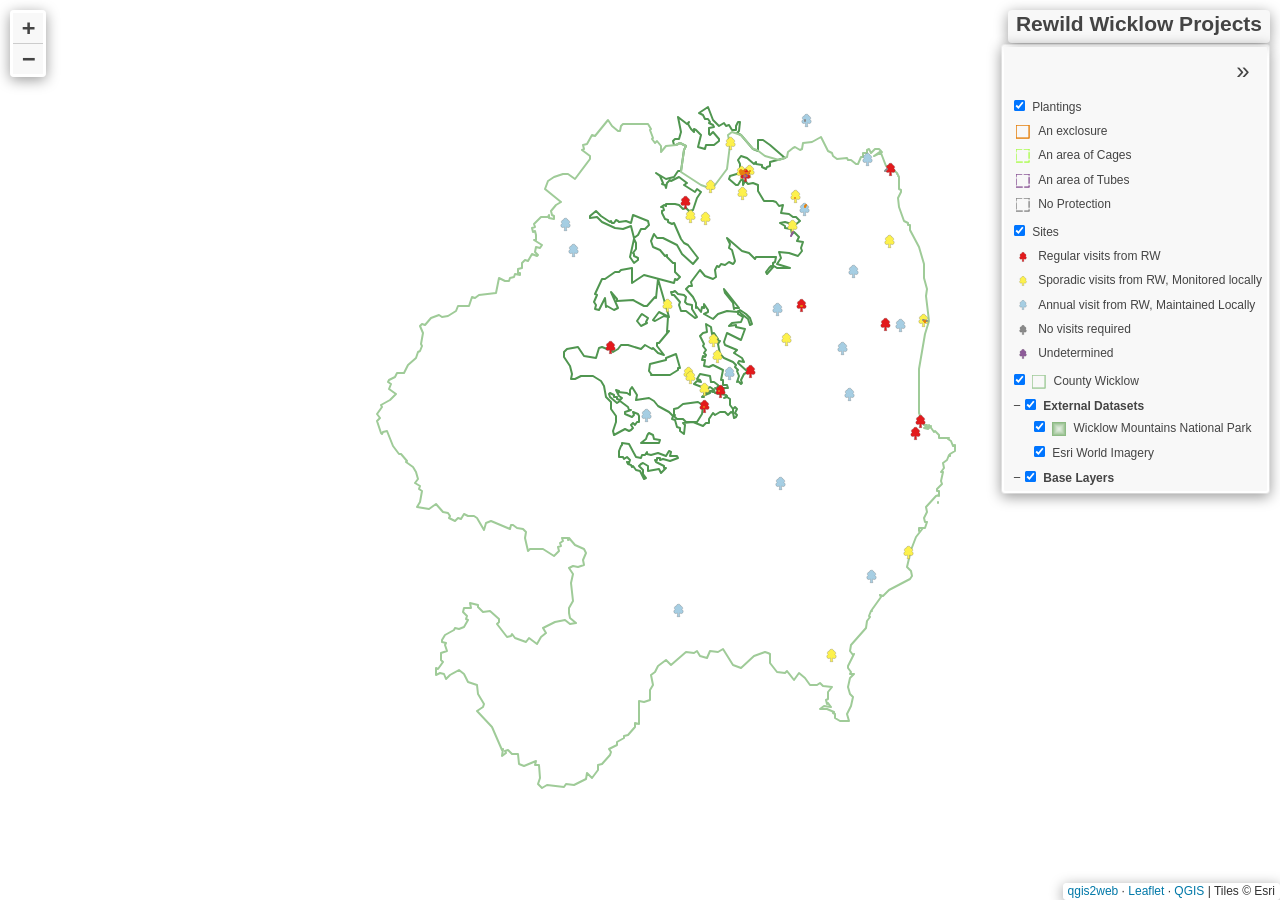
==== commit 80ef6877: "Updated map from qgis also updated scripts to handle new name for Plantings file and project directo" ====
--- a/src/assets/qgis-map/index-imagery.html
+++ b/src/assets/qgis-map/index-imagery.html
@@ -181,10 +181,10 @@
         <script src="js/leaflet-hash.js"></script>
         <script src="js/Autolinker.min.js"></script>
         <script src="js/leaflet.photon.js"></script>
-        <script src="data/WicklowMountainsNationalPark_0.js"></script>
-        <script src="data/CountyWicklow_1.js"></script>
-        <script src="data/Sites_2.js"></script>
-        <script src="data/Plantings_3.js"></script>
+        <script src="data/WicklowMountainsNationalPark_1.js"></script>
+        <script src="data/CountyWicklow_2.js"></script>
+        <script src="data/Sites_3.js"></script>
+        <script src="data/Plantings_4.js"></script>
         <script>
         
         var map = L.map('map', {
@@ -262,9 +262,20 @@
                 var src = imgTd.getAttribute('src');
                 if (/\.(jpg|jpeg|png|gif|bmp|webp|avif)$/i.test(src)) {
                     popup._contentNode.classList.add('media');
-                    setTimeout(function() {
-                        popup.update();
-                    }, 10);
+                    var img = popup._contentNode.querySelector('td img');
+                    if (img) {
+                        // If already loaded (cache), update immediately
+                        if (img.complete && img.naturalHeight > 0) {
+                            popup.update();
+                        } else {
+                            img.addEventListener('load', function() {
+                                popup.update();
+                            });
+                            img.addEventListener('error', function() {
+                                popup.update();
+                            });
+                        }
+                    }
                 } else if (/\.(mp3|wav|ogg|aac)$/i.test(src)) {
                     var audio = document.createElement('audio');
                     audio.controls = true;
@@ -392,7 +403,7 @@
 
         function setBounds() {
         }
-        function pop_WicklowMountainsNationalPark_0(feature, layer) {
+        function pop_WicklowMountainsNationalPark_1(feature, layer) {
             var popupContent = '<table>\
                     <tr>\
                         <td colspan="2">' + (feature.properties['fid'] !== null ? autolinker.link(String(feature.properties['fid']).replace(/'/g, '\'').toLocaleString()) : '') + '</td>\
@@ -447,26 +458,31 @@
 			layer.bindPopup(content, { maxHeight: 400 });
         }
 
-        function style_WicklowMountainsNationalPark_0_0() {
+        function style_WicklowMountainsNationalPark_1_0() {
             return {
-                pane: 'pane_WicklowMountainsNationalPark_0',
+                pane: 'pane_WicklowMountainsNationalPark_1',
+                opacity: 1,
+                color: 'rgba(80,150,80,1.0)',
+                weight: 2,
+                fillOpacity: 0,
                 interactive: false,
             }
-        }
-        map.createPane('pane_WicklowMountainsNationalPark_0');
-        map.getPane('pane_WicklowMountainsNationalPark_0').style.zIndex = 400;
-        map.getPane('pane_WicklowMountainsNationalPark_0').style['mix-blend-mode'] = 'normal';
-        var layer_WicklowMountainsNationalPark_0 = new L.geoJson(json_WicklowMountainsNationalPark_0, {
+        
+        }
+        map.createPane('pane_WicklowMountainsNationalPark_1');
+        map.getPane('pane_WicklowMountainsNationalPark_1').style.zIndex = 401;
+        map.getPane('pane_WicklowMountainsNationalPark_1').style['mix-blend-mode'] = 'normal';
+        var layer_WicklowMountainsNationalPark_1 = new L.geoJson(json_WicklowMountainsNationalPark_1, {
             attribution: '',
             interactive: false,
-            dataVar: 'json_WicklowMountainsNationalPark_0',
-            layerName: 'layer_WicklowMountainsNationalPark_0',
-            pane: 'pane_WicklowMountainsNationalPark_0',
-            style: style_WicklowMountainsNationalPark_0_0,
-        });
-        bounds_group.addLayer(layer_WicklowMountainsNationalPark_0);
-        map.addLayer(layer_WicklowMountainsNationalPark_0);
-        function pop_CountyWicklow_1(feature, layer) {
+            dataVar: 'json_WicklowMountainsNationalPark_1',
+            layerName: 'layer_WicklowMountainsNationalPark_1',
+            pane: 'pane_WicklowMountainsNationalPark_1',
+            style: style_WicklowMountainsNationalPark_1_0,
+        });
+        bounds_group.addLayer(layer_WicklowMountainsNationalPark_1);
+        map.addLayer(layer_WicklowMountainsNationalPark_1);
+        function pop_CountyWicklow_2(feature, layer) {
             var popupContent = '<table>\
                     <tr>\
                         <td colspan="2">' + (feature.properties['fid'] !== null ? autolinker.link(String(feature.properties['fid']).replace(/'/g, '\'').toLocaleString()) : '') + '</td>\
@@ -515,33 +531,31 @@
 			layer.bindPopup(content, { maxHeight: 400 });
         }
 
-        function style_CountyWicklow_1_0() {
+        function style_CountyWicklow_2_0() {
             return {
-                pane: 'pane_CountyWicklow_1',
+                pane: 'pane_CountyWicklow_2',
                 opacity: 1,
                 color: 'rgba(159,203,152,1.0)',
-                dashArray: '',
-                lineCap: 'round',
-                lineJoin: 'round',
-                weight: 2.0,
+                weight: 2,
                 fillOpacity: 0,
                 interactive: false,
             }
-        }
-        map.createPane('pane_CountyWicklow_1');
-        map.getPane('pane_CountyWicklow_1').style.zIndex = 401;
-        map.getPane('pane_CountyWicklow_1').style['mix-blend-mode'] = 'normal';
-        var layer_CountyWicklow_1 = new L.geoJson(json_CountyWicklow_1, {
+        
+        }
+        map.createPane('pane_CountyWicklow_2');
+        map.getPane('pane_CountyWicklow_2').style.zIndex = 402;
+        map.getPane('pane_CountyWicklow_2').style['mix-blend-mode'] = 'normal';
+        var layer_CountyWicklow_2 = new L.geoJson(json_CountyWicklow_2, {
             attribution: '',
             interactive: false,
-            dataVar: 'json_CountyWicklow_1',
-            layerName: 'layer_CountyWicklow_1',
-            pane: 'pane_CountyWicklow_1',
-            style: style_CountyWicklow_1_0,
-        });
-        bounds_group.addLayer(layer_CountyWicklow_1);
-        map.addLayer(layer_CountyWicklow_1);
-        function pop_Sites_2(feature, layer) {
+            dataVar: 'json_CountyWicklow_2',
+            layerName: 'layer_CountyWicklow_2',
+            pane: 'pane_CountyWicklow_2',
+            style: style_CountyWicklow_2_0,
+        });
+        bounds_group.addLayer(layer_CountyWicklow_2);
+        map.addLayer(layer_CountyWicklow_2);
+        function pop_Sites_3(feature, layer) {
 
             layer.on('click', function() {
                 var message = {
@@ -796,7 +810,7 @@
             });
 
         }
-        function style_Sites_2_0(feature) {
+        function style_Sites_3_0(feature) {
             var managementType = String(feature.properties['Management Type'] || '').trim().toLowerCase();
 
             var iconFile = {
@@ -810,7 +824,7 @@
             }[managementType] || 'tree_purple.svg';
 
             return {
-                pane: 'pane_Sites_2',
+                pane: 'pane_Sites_3',
                 rotationAngle: 0.0,
                 rotationOrigin: 'center center',
                 icon: L.icon({
@@ -823,27 +837,27 @@
             };
         }
 
-        map.createPane('pane_Sites_2');
-        map.getPane('pane_Sites_2').style.zIndex = 402;
-        map.getPane('pane_Sites_2').style['mix-blend-mode'] = 'normal';
-        var layer_Sites_2 = new L.geoJson(json_Sites_2, {
+        map.createPane('pane_Sites_3');
+        map.getPane('pane_Sites_3').style.zIndex = 403;
+        map.getPane('pane_Sites_3').style['mix-blend-mode'] = 'normal';
+        var layer_Sites_3 = new L.geoJson(json_Sites_3, {
             attribution: '',
             interactive: true,
-            dataVar: 'json_Sites_2',
-            layerName: 'layer_Sites_2',
-            pane: 'pane_Sites_2',
-            onEachFeature: pop_Sites_2,
+            dataVar: 'json_Sites_3',
+            layerName: 'layer_Sites_3',
+            pane: 'pane_Sites_3',
+            onEachFeature: pop_Sites_3,
             pointToLayer: function (feature, latlng) {
                 var context = {
                     feature: feature,
                     variables: {}
                 };
-                return L.marker(latlng, style_Sites_2_0(feature));
+                return L.marker(latlng, style_Sites_3_0(feature));
             },
         });
-        bounds_group.addLayer(layer_Sites_2);
-        map.addLayer(layer_Sites_2);
-        function pop_Plantings_3(feature, layer) {
+        bounds_group.addLayer(layer_Sites_3);
+        map.addLayer(layer_Sites_3);
+        function pop_Plantings_4(feature, layer) {
 
             
             layer.on('click', function() {
@@ -1046,7 +1060,7 @@
 
         }
 
-        function style_Plantings_3_0(feature) {
+        function style_Plantings_4_0(feature) {
             var protection = String(
                 (feature.properties || {})['Protection'] || ''
             ).trim().toLowerCase();
@@ -1132,36 +1146,37 @@
         map.getPane('pane_planting_exclosure').style.zIndex = 407;
         map.getPane('pane_planting_exclosure').style['mix-blend-mode'] = 'normal';
 
-        var layer_Plantings_3 = new L.geoJson(json_Plantings_3, {
+        var layer_Plantings_4 = new L.geoJson(json_Plantings_4, {
             attribution: '',
             interactive: true,
-            dataVar: 'json_Plantings_3',
-            layerName: 'layer_Plantings_3',
-            onEachFeature: pop_Plantings_3,
-            style: style_Plantings_3_0,
-        });
-        bounds_group.addLayer(layer_Plantings_3);
-        map.addLayer(layer_Plantings_3);
+            dataVar: 'json_Plantings_4',
+            layerName: 'layer_Plantings_4',
+            onEachFeature: pop_Plantings_4,
+            style: style_Plantings_4_0,
+        });
+        bounds_group.addLayer(layer_Plantings_4);
+        map.addLayer(layer_Plantings_4);
         map.on("zoomend", function(e) {
             if (map.getZoom() <= 19 && map.getZoom() >= 13) {
-                map.addLayer(layer_Plantings_3);
+                map.addLayer(layer_Plantings_4);
             } else if (map.getZoom() > 19 || map.getZoom() < 13) {
-                map.addLayer(layer_Plantings_3);
+                map.addLayer(layer_Plantings_4);
             }
         });
             if (map.getZoom() <= 19 && map.getZoom() >= 13) {
-                map.addLayer(layer_Plantings_3);
+                map.addLayer(layer_Plantings_4);
             } else if (map.getZoom() > 19 || map.getZoom() < 13) {
-                map.addLayer(layer_Plantings_3);
+                map.addLayer(layer_Plantings_4);
             }
         var overlaysTree = [
-            {label: 'Plantings<br /><table><tr><td style="text-align: center;"><img src="legend/Plantings_3_Anexclosure0.png" /></td><td>An exclosure</td></tr><tr><td style="text-align: center;"><img src="legend/Plantings_3_AnareaofCages1.png" /></td><td>An area of Cages</td></tr><tr><td style="text-align: center;"><img src="legend/Plantings_3_AnareaofTubes2.png" /></td><td>An area of Tubes</td></tr><tr><td style="text-align: center;"><img src="legend/Plantings_3_NoProtection3.png" /></td><td>No Protection</td></tr></table>', layer: layer_Plantings_3},
-            {label: 'Sites<br /><table><tr><td style="text-align: center;"><img src="markers/tree_red.svg" style="width:19px;height:19px;" /></td><td>Regular visits from RW</td></tr><tr><td style="text-align: center;"><img src="markers/tree_yellow.svg" style="width:19px;height:19px;" /></td><td>Sporadic visits from RW, Monitored locally</td></tr><tr><td style="text-align: center;"><img src="markers/tree_light_blue.svg" style="width:19px;height:19px;" /></td><td>Annual visit from RW, Maintained Locally</td></tr><tr><td style="text-align: center;"><img src="markers/tree_gray.svg" style="width:19px;height:19px;" /></td><td>No visits required</td></tr><tr><td style="text-align: center;"><img src="markers/tree_purple.svg" style="width:19px;height:19px;" /></td><td>Undetermined</td></tr></table>', layer: layer_Sites_2},
-            {label: '<img src="legend/CountyWicklow_1.png" /> County Wicklow', layer: layer_CountyWicklow_1},
+            {label: 'Plantings<br /><table><tr><td style="text-align: center;"><img src="legend/Plantings_4_Anexclosure0.png" /></td><td>An exclosure</td></tr><tr><td style="text-align: center;"><img src="legend/Plantings_4_AnareaofCages1.png" /></td><td>An area of Cages</td></tr><tr><td style="text-align: center;"><img src="legend/Plantings_4_AnareaofTubes2.png" /></td><td>An area of Tubes</td></tr><tr><td style="text-align: center;"><img src="legend/Plantings_4_NoProtection3.png" /></td><td>No Protection</td></tr></table>', layer: layer_Plantings_4},
+            {label: 'Sites<br /><table><tr><td style="text-align: center;"><img src="markers/tree_red.svg" style="width:19px;height:19px;" /></td><td>Regular visits from RW</td></tr><tr><td style="text-align: center;"><img src="markers/tree_yellow.svg" style="width:19px;height:19px;" /></td><td>Sporadic visits from RW, Monitored locally</td></tr><tr><td style="text-align: center;"><img src="markers/tree_light_blue.svg" style="width:19px;height:19px;" /></td><td>Annual visit from RW, Maintained Locally</td></tr><tr><td style="text-align: center;"><img src="markers/tree_gray.svg" style="width:19px;height:19px;" /></td><td>No visits required</td></tr><tr><td style="text-align: center;"><img src="markers/tree_purple.svg" style="width:19px;height:19px;" /></td><td>Undetermined</td></tr></table>', layer: layer_Sites_3},
+            {label: '<img src="legend/CountyWicklow_2.png" /> County Wicklow', layer: layer_CountyWicklow_2},
         {label: '<b>External Datasets</b>',  selectAllCheckbox: true, children: [
-            {label: '<img src="legend/WicklowMountainsNationalPark_0.png" /> Wicklow Mountains National Park', layer: layer_WicklowMountainsNationalPark_0},
+            {label: '<img src="legend/WicklowMountainsNationalPark_1.png" /> Wicklow Mountains National Park', layer: layer_WicklowMountainsNationalPark_1},
             {label: 'Esri World Imagery', layer: layer_Basemap_0},
-]},]
+]},
+        {label: '<b>Base Layers</b>',  selectAllCheckbox: true, children: []},]
         var lay = L.control.layers.tree(null, overlaysTree,{
             //namedToggle: true,
             //selectorBack: false,
@@ -1224,24 +1239,24 @@
         });       
         map.on("zoomend", function(){
 
-                if (map.hasLayer(layer_Sites_2)) {
+                if (map.hasLayer(layer_Sites_3)) {
                     if (map.getZoom() <= 11 && map.getZoom() >= 19) {
-                        layer_Sites_2.eachLayer(function (layer) {
+                        layer_Sites_3.eachLayer(function (layer) {
                             layer.openTooltip();
                         });
                     } else {
-                        layer_Sites_2.eachLayer(function (layer) {
+                        layer_Sites_3.eachLayer(function (layer) {
                             layer.closeTooltip();
                         });
                     }
                 }
-                if (map.hasLayer(layer_Plantings_3)) {
+                if (map.hasLayer(layer_Plantings_4)) {
                     if (map.getZoom() <= 16 && map.getZoom() >= 19) {
-                        layer_Plantings_3.eachLayer(function (layer) {
+                        layer_Plantings_4.eachLayer(function (layer) {
                             layer.openTooltip();
                         });
                     } else {
-                        layer_Plantings_3.eachLayer(function (layer) {
+                        layer_Plantings_4.eachLayer(function (layer) {
                             layer.closeTooltip();
                         });
                     }
@@ -1249,7 +1264,7 @@
         });
         setBounds();
         var i = 0;
-        layer_Sites_2.eachLayer(function(layer) {
+        layer_Sites_3.eachLayer(function(layer) {
             var context = {
                 feature: layer.feature,
                 variables: {}
@@ -1262,7 +1277,7 @@
               i++;
         });
         var i = 0;
-        layer_Plantings_3.eachLayer(function(layer) {
+        layer_Plantings_4.eachLayer(function(layer) {
             var context = {
                 feature: layer.feature,
                 variables: {}
@@ -1274,24 +1289,24 @@
               addLabel(layer, i);
               i++;
         });
-                if (map.hasLayer(layer_Sites_2)) {
+                if (map.hasLayer(layer_Sites_3)) {
                     if (map.getZoom() <= 11 && map.getZoom() >= 19) {
-                        layer_Sites_2.eachLayer(function (layer) {
+                        layer_Sites_3.eachLayer(function (layer) {
                             layer.openTooltip();
                         });
                     } else {
-                        layer_Sites_2.eachLayer(function (layer) {
+                        layer_Sites_3.eachLayer(function (layer) {
                             layer.closeTooltip();
                         });
                     }
                 }
-                if (map.hasLayer(layer_Plantings_3)) {
+                if (map.hasLayer(layer_Plantings_4)) {
                     if (map.getZoom() <= 16 && map.getZoom() >= 19) {
-                        layer_Plantings_3.eachLayer(function (layer) {
+                        layer_Plantings_4.eachLayer(function (layer) {
                             layer.openTooltip();
                         });
                     } else {
-                        layer_Plantings_3.eachLayer(function (layer) {
+                        layer_Plantings_4.eachLayer(function (layer) {
                             layer.closeTooltip();
                         });
                     }
--- a/src/assets/qgis-map/css/qgis2web.css
+++ b/src/assets/qgis-map/css/qgis2web.css
@@ -194,33 +194,12 @@
             justify-content: center;
             align-items: center;
         }
-        .css_Sites_2 {
-            text-shadow: -2px -2px 0 #000000,
-                -2px -1px 0 #000000,
-                -2px 0px 0 #000000,
-                -2px 1px 0 #000000,
-                -2px 2px 0 #000000,
-                -1px -2px 0 #000000,
-                -1px -1px 0 #000000,
-                -1px 0px 0 #000000,
-                -1px 1px 0 #000000,
-                -1px 2px 0 #000000,
-                0px -2px 0 #000000,
-                0px -1px 0 #000000,
-                0px 1px 0 #000000,
-                0px 2px 0 #000000,
-                1px -2px 0 #000000,
-                1px -1px 0 #000000,
-                1px 0px 0 #000000,
-                1px 1px 0 #000000,
-                1px 2px 0 #000000,
-                2px -2px 0 #000000,
-                2px -1px 0 #000000,
-                2px 0px 0 #000000,
-                2px 1px 0 #000000,
-                2px 2px 0 #000000;
-        }
-        .css_Plantings_3 {
+        .leaflet-marker-icon{
+            white-space: nowrap;
+        }
+        
+        .css_Sites_3 {
+            pointer-events: none!important;
             text-shadow: -2px -2px 0 #000000,
                 -2px -1px 0 #000000,
                 -2px 0px 0 #000000,
